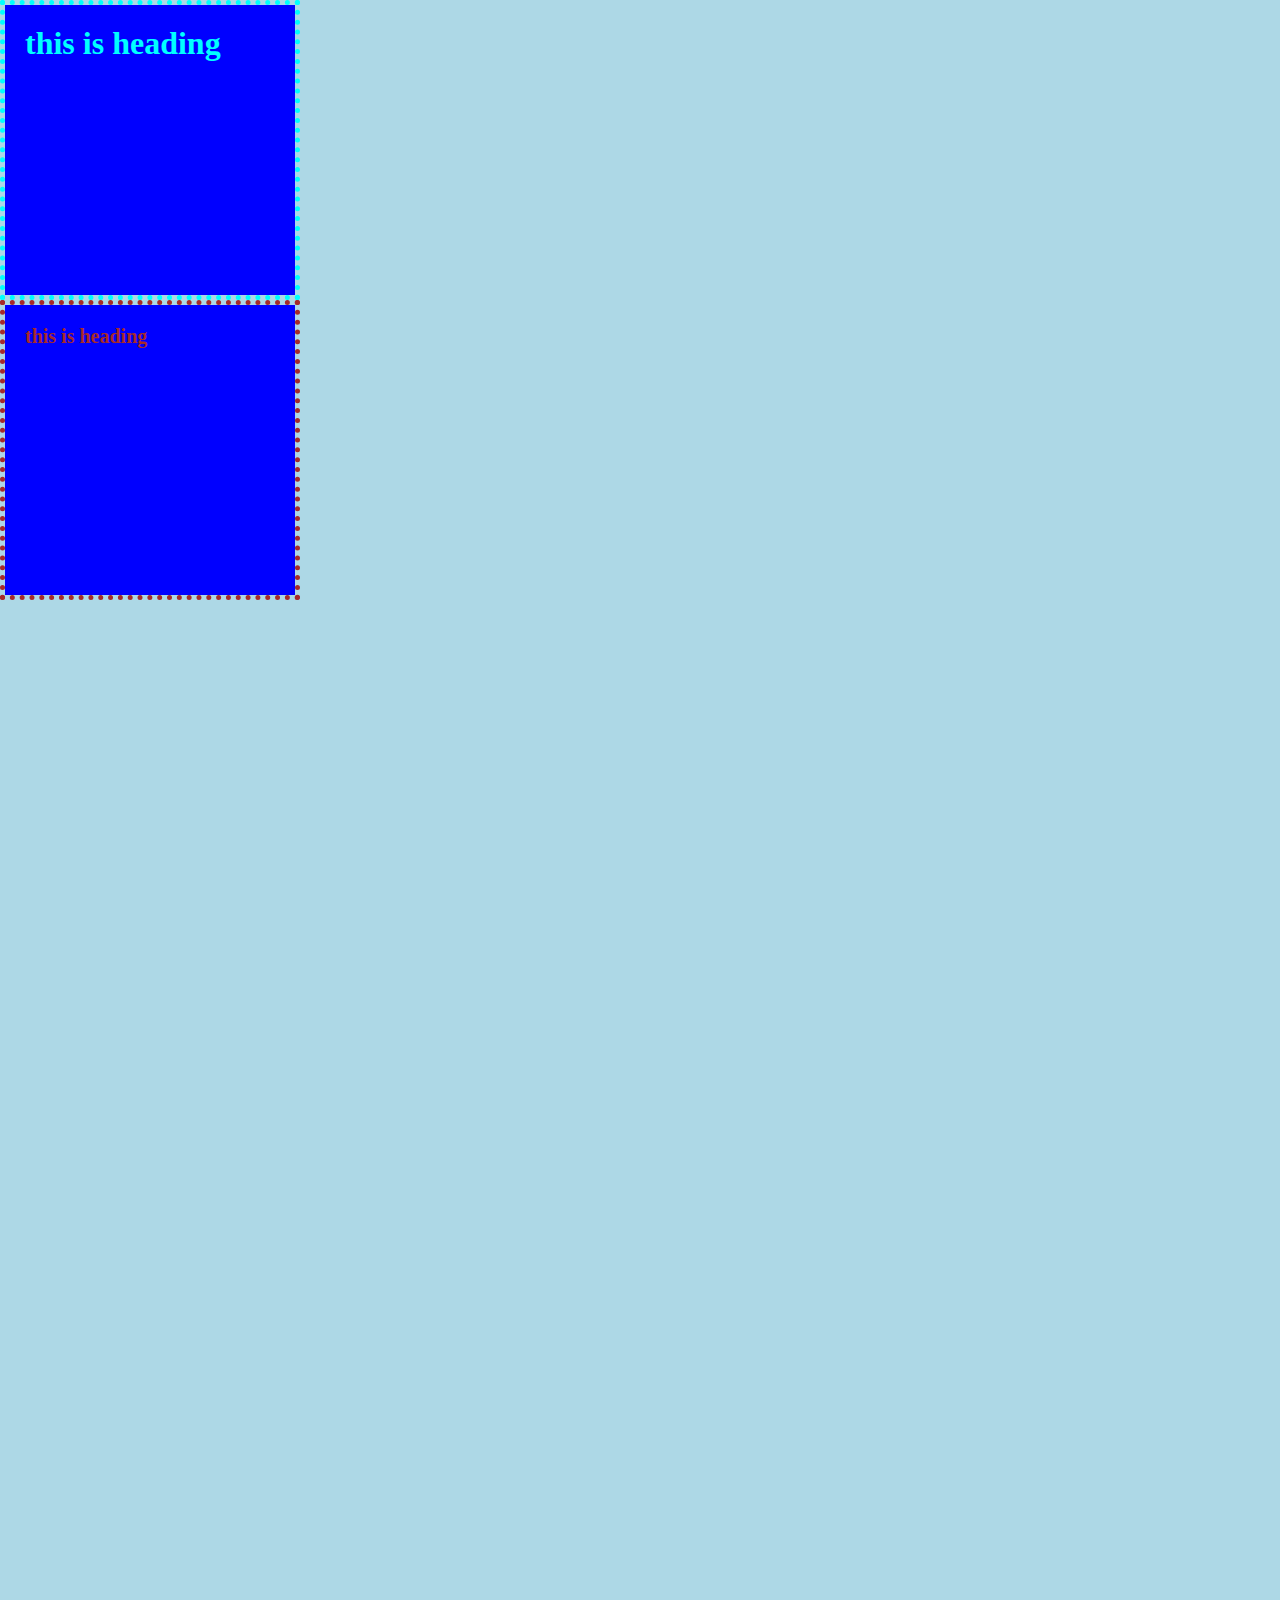
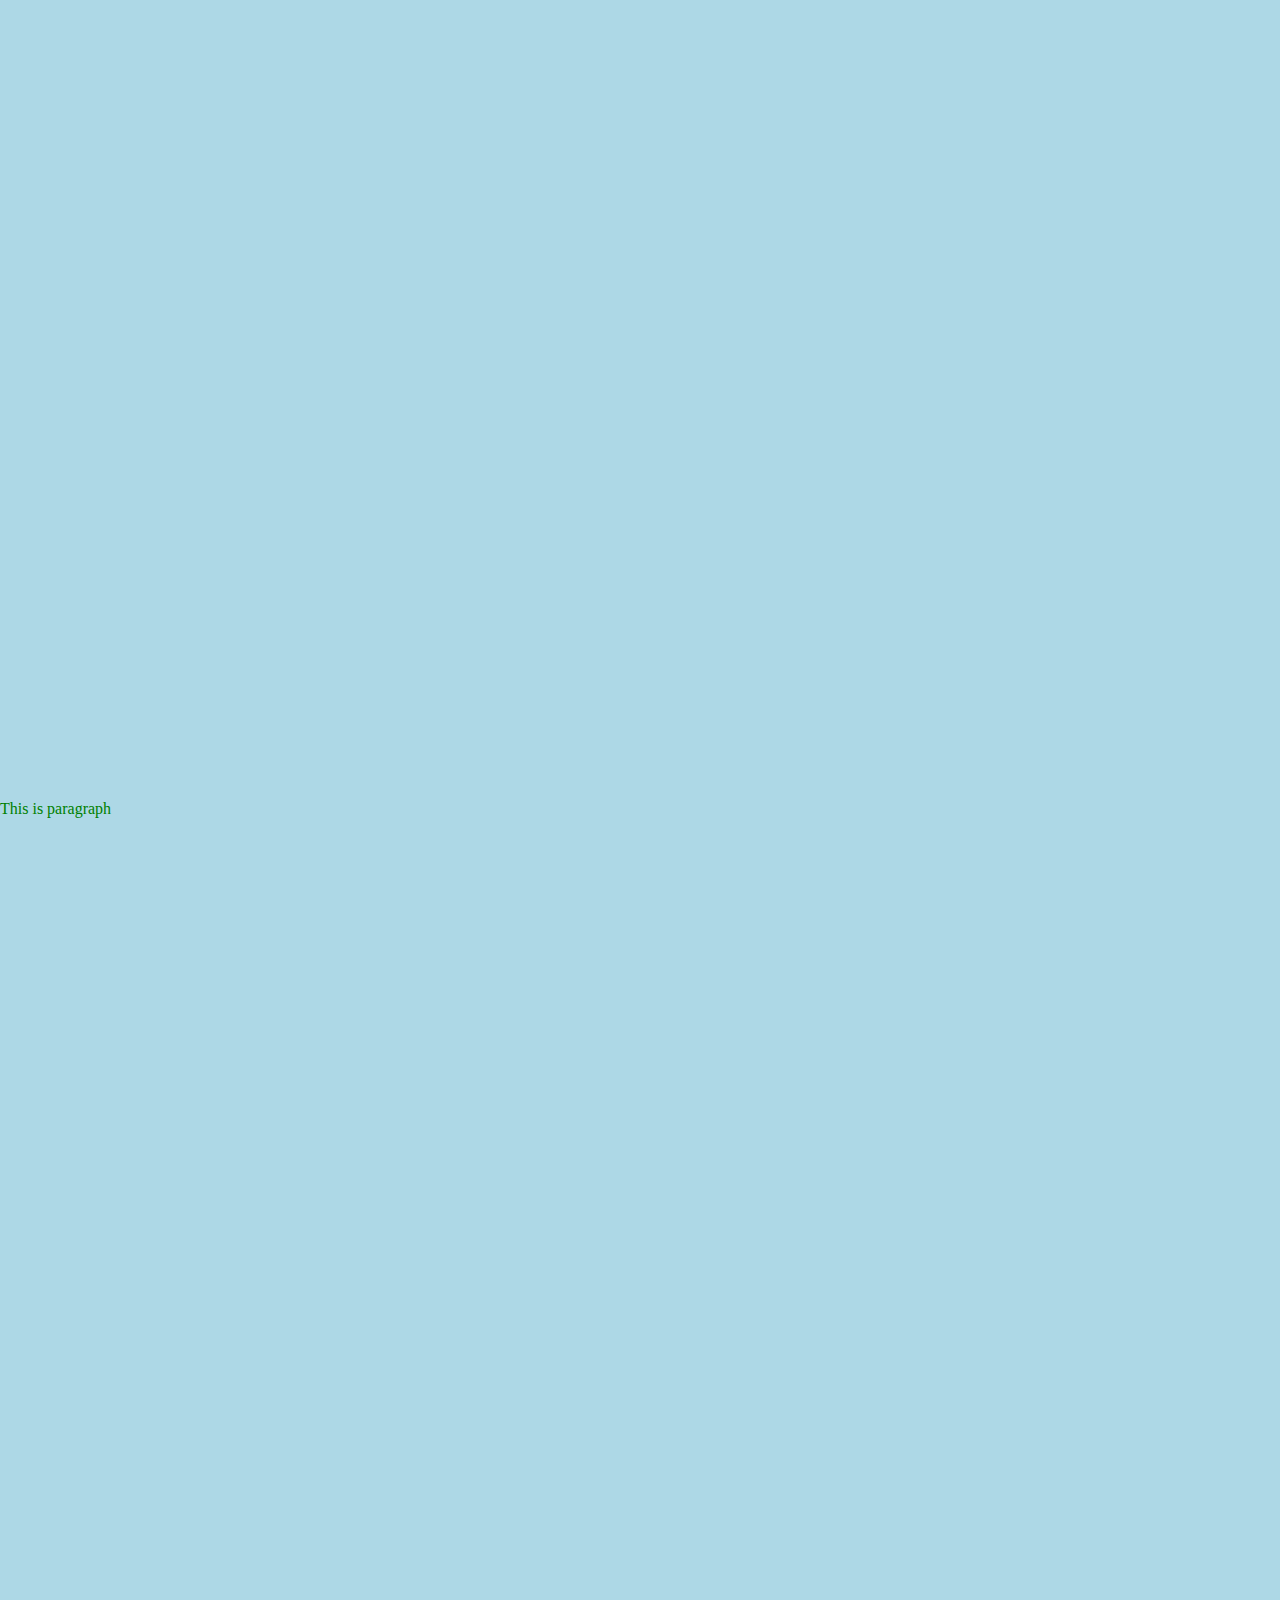
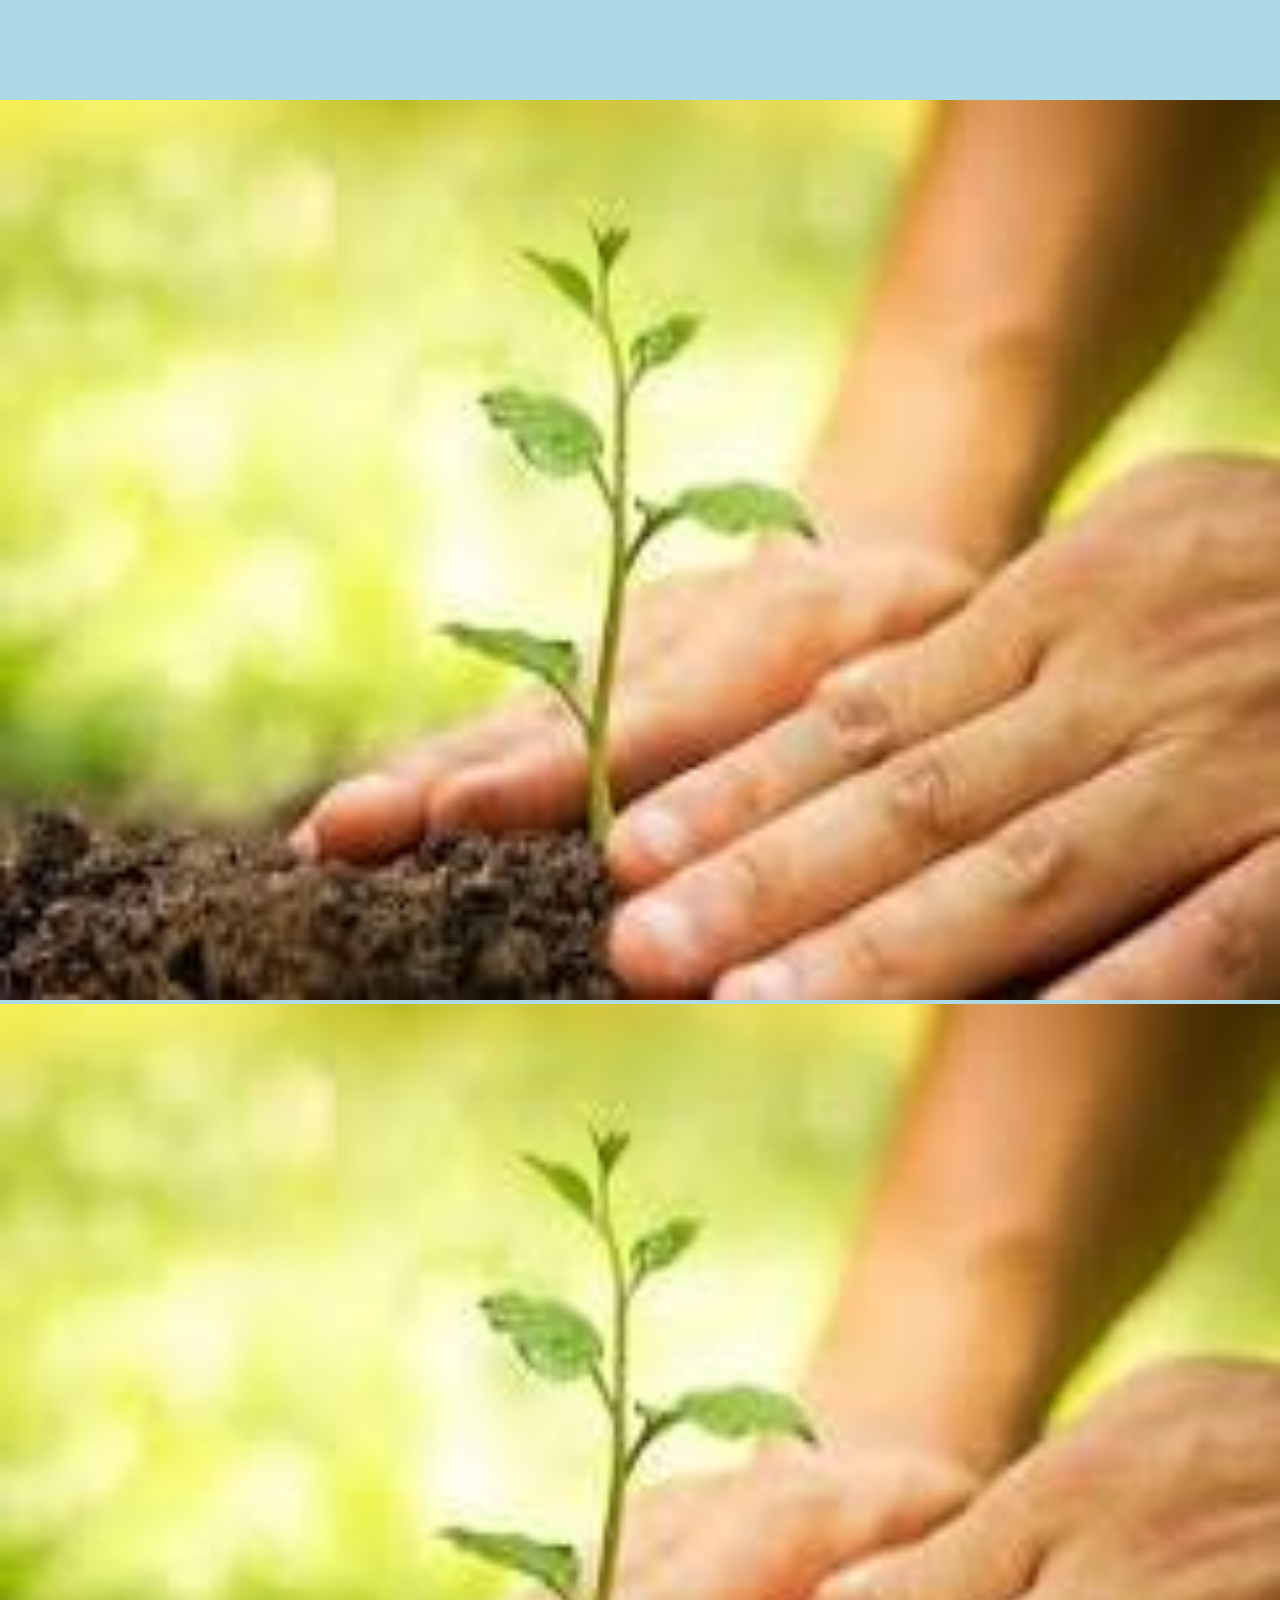
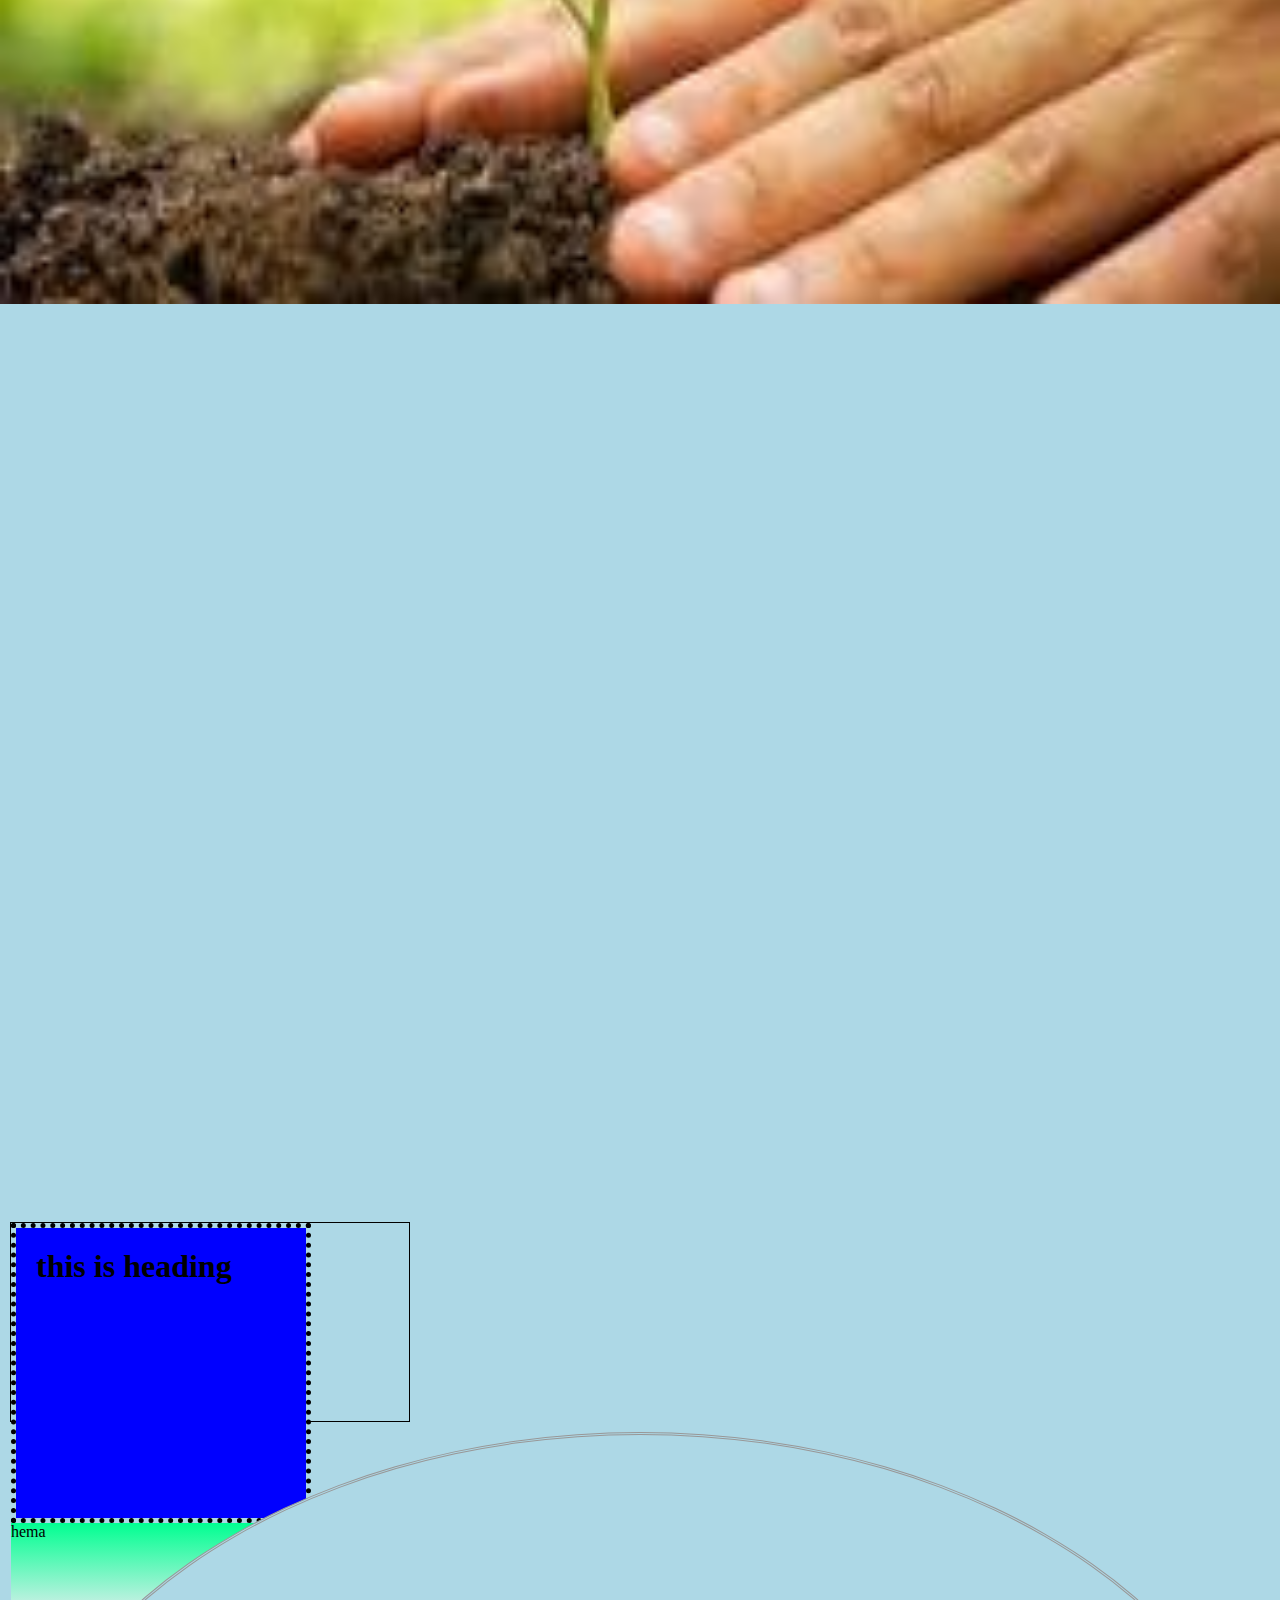
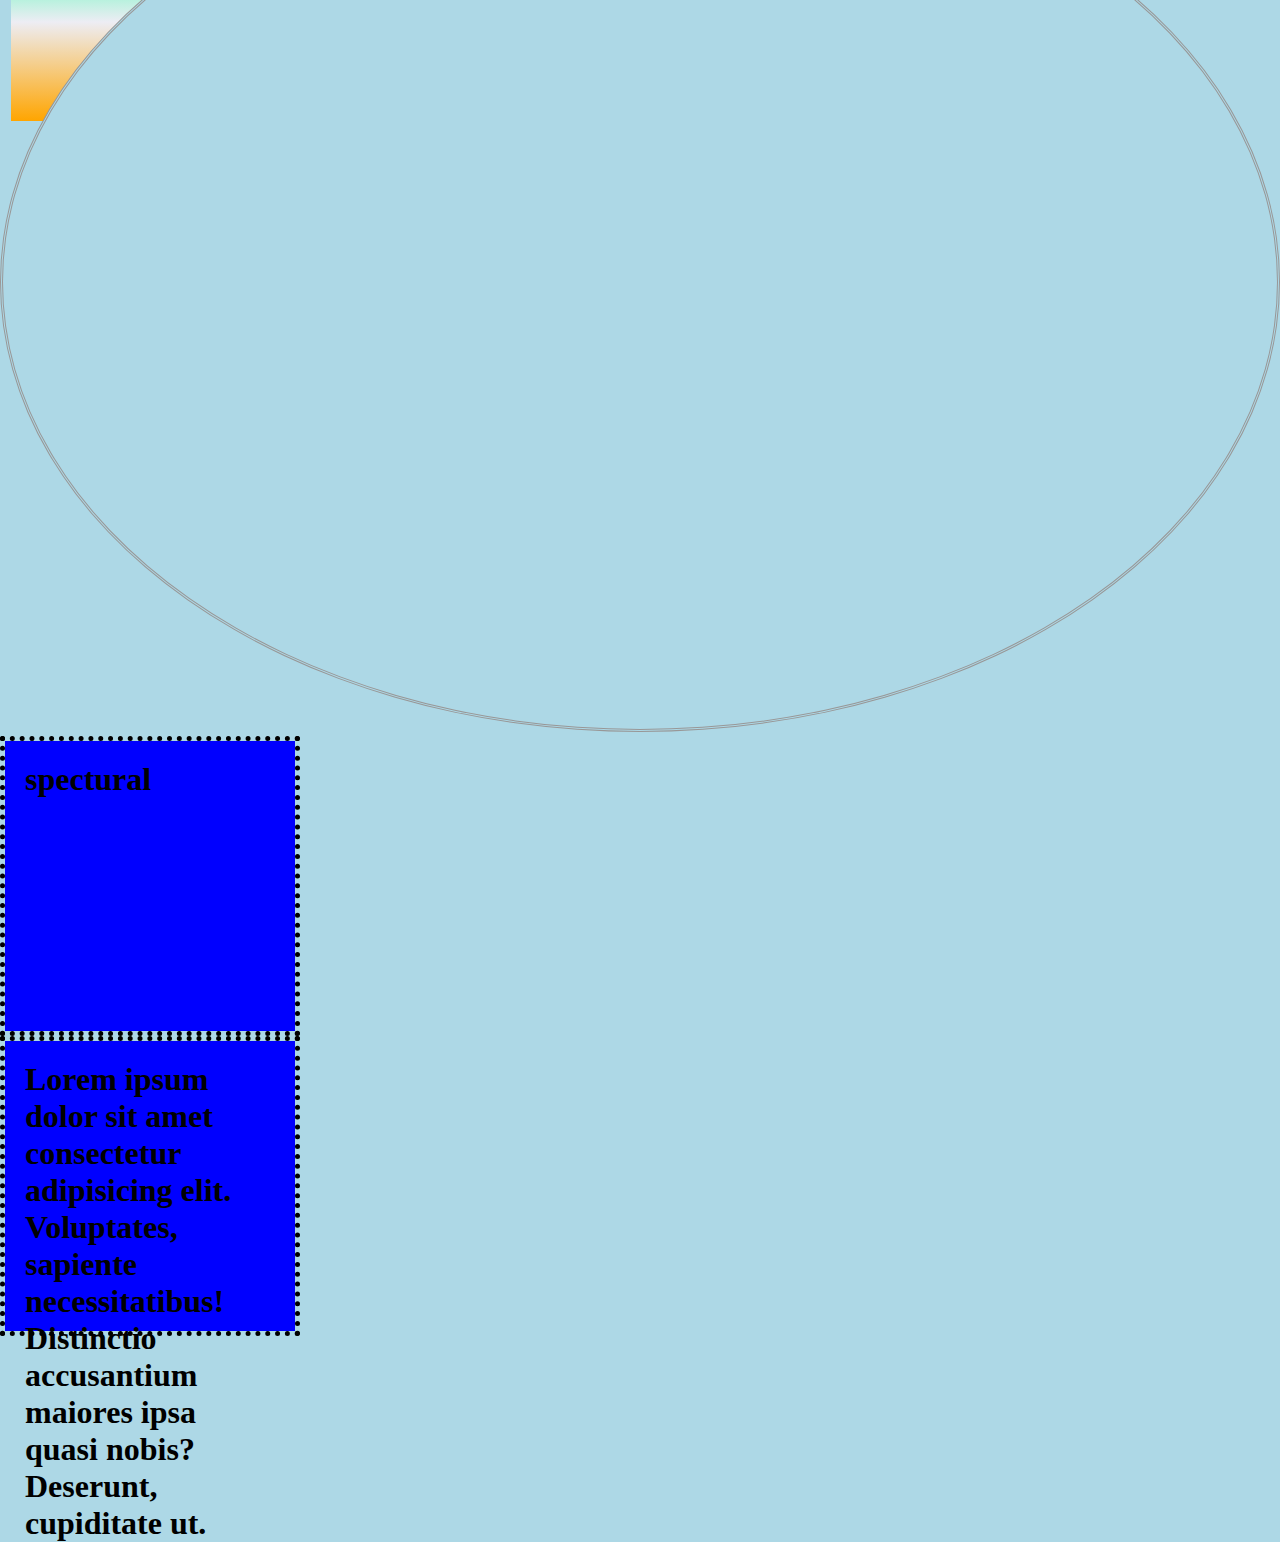
==== day/index.html @ 4d2157b8 "html practice" ====
<!DOCTYPE html>
<html lang="en">
  <head>
    <meta charset="UTF-8" />
    <meta name="viewport" content="width=device-width, initial-scale=1.0" />
    <title>web page</title>
    <!-- external -->
    <link
      rel="stylesheet"
      href="https://cdn.jsdelivr.net/npm/bootstrap-icons@1.11.3/font/bootstrap-icons.min.css"
    />
    <link rel="stylesheet" href="style.css" />
    <style>
      /* h1 {
        background-color: blue;
      } */
    </style>
  </head>

  <body>
    <!-- inline -->
    <h1 style="color: aqua">this is heading</h1>

    <!-- br,p,h1-h6,table,list,a,img,hr ,div,span-->
    <!-- heading -->
   <h1 class="heading">this is heading</h1>
    <h2></h2>
    <h6></h6>
    <p id="para">This is paragraph</p>
    <img
      src="[data-uri]"
      alt="plant"
      loading="lazy"
    />
    <img
      src="[data-uri]"
      alt="plant"
      loading="lazy"
      title="plant"
      height="100px"
      width="100px"
    />
    <img
      src="data:image/jpegj/4AAQSkZJRgABAQAAAQABAAD/2wCEAAkGBwgHBgkIBwgKCgkLDRYPDQwMDRsUFRAWIB0iIiAdHx8kKDQsJCYxJx8fLT0tMTU3Ojo6Iys/RD84QzQ5OjcBCgoKDQwNGg8PGjclHyU3Nzc3Nzc3Nzc3Nzc3Nzc3Nzc3Nzc3Nzc3Nzc3Nzc3Nzc3Nzc3Nzc3Nzc3Nzc3Nzc3N//AABEIAJQA9AMBIgACEQEDEQH/xAAcAAACAwEBAQEAAAAAAAAAAAAEBQIDBgABBwj/xAA8EAACAQMDAgMFBgQGAQUAAAABAgMABBEFEiExQRNRYQYicYGRFCMyQqGxUmLB0RUkM0Ph8AcWcrLC8f/EABoBAAMBAQEBAAAAAAAAAAAAAAECAwQABQb/xAAlEQACAgICAgICAwEAAAAAAAAAAQIRAyESMRMiBEEUUTJhcQX/2gAMAwEAAhEDEQA/APqJevRIKpc8UNvJYgE18T4uPZpchj4or0PnpQO5wtE2rnHNUjjti8i1s48qpkOBRTYK0NIu4gVWWFI7kCSEtwBQ0iZptHb817NZKyZHFL+O2G2I2i8xUPs2TnFMzFkdKlHBU/CdyAUtvSrhBtHSjfD2jNVO+ePKneJJHcgGWL0qoJiipST0qsITyaRwQOTKStcAatZa9VKKgc5s9iyOlEK/HNQCYr2n4HKTOL81JJOaofirY190Gh4w8wtJBXl3OFgahZG2jNLb+7YoYwTXSx0imJuUqFdxme7ZvKr/AA8A17bRZOT1NEsvBrXhhUT0+kK5160tuV4NOZ05NLLtMA07OM/ecZpDdHk06vn5IpFcnOarAz5GAS9TUFXNWEZNWRJzVm6MrPBFx0rqc2unGSEN517WfzIW0fZJLklcVZaEPnPWgowXGSKnHI0LdOK8xSbeyI5SIFagYypJFUQ3h28ipfagTg1dSiAsjLFsUSE6ZoZZQKtEpZaqqo4KAFSc/d4oRZGrnlJrnnS0OiKrkVYqYGa8TgVMHPFBdCsiRkY86GeLaaOVMnkVGWPmkkmzkLzFk57V3hEYIODXXtmZMNHI8Uq/[base64]/AJ75qmeHaASwA75NI+SXRx7tDDNC32m297AY7hNwxwR1B9KvjmQr7hDAcEqc1fFhietBxUgaYk0+B7O6Nq/K+EojYcBgvH9ajfatawmRI2MsqHaypzhuwJ7Ux1gLC9ncHjZOFJ9GGKTWXs39sUyTO0MDSFo0VRvZcAZJPnjPzpFgnyaoEr+jtC1GbVHYi3WNF6tz9Kc+Ec9KNtbGG0hSGBAkajAAFWeEM1ZfFkls5C/wPMVW9vkHimvhKKqmQBc0uTBSGXZnp0y22qjDij2AaQnFcUHlQx46R6mP1jQCsZ9KpuZI4gdx7UdKmOlJb+Jjnd5VST4opF2xdf30Z3AGsnqUu5yc051CPbk5/SszeMS5HrQg72DK6QvlO5jUFTnpV6oSxp97O6BLfzLLIhESnIyOtGeRIxykR0HRnkIlkQjPIrYQw+Em0DmmcOnpBGFAxVcsOOlYpNydszydgO0V1WMhBxXlTsQ1qZYjNGJEAAaGiIyKLWTiqYYxe2FlioKtUCqRJxXqygmtkMkE6OovwKi/FcG4quV+K1ZJxUbAeg1IGh1kFTDVkhkvZxdkVHZubNR3cVKN6pGacqOLccUj9ptLe7ijntlaSaL3dnilQVPX0z8qfA5FDTg44rXOMeAr2YVhNaSshJideJF3jr8hU7PW7myk9yVZgGwyE5p5eaYLi6NxHtE+zY24cOO3wI55/6F3/p+4eYhU2JuyTkDz79awOLW4kWpJ6D9Zu4tR0i1dPwvdRK6nqDu5FaFOOgFY9I/BsY7NgUuItRjEoznd02sM9iAP1rYgc1oxOTlZddEs16Kgzxp+N1B8iaqe/tI2CvcRgn+atdL7YLLzzQGozBI8DqaM8ZHTdGysPMGlVyfFckYI7Vnzq9IthjbsGTrVvaogVzGpRVG1uyExGKT3vvHimNxIBSi4lUGp5WWxoQavhEJrI3A3Sn41otfu1b3U86r9mNBk1acSyAiEN1/[base64]/3jZo54KO12FEg5I61XKW7dKsVcVasea6Dnk0c0BAP1qxHozwxVMsa1aWF442KcORXq8Gqw2Ktj97mpY5qUqCy9ORXMuRUkHFekV7kcfoIDeGAelTHHFSYVWQ2eKztcQme9qLdUv9Mu1JBa4SORQeGHJGfhz9aDvtb1WHX7jSdH/wA/IuJGMgG2DcSdpI8hjH/FXe3Mkqw6fHbAG5a6+7B7sAcfrimuh2EOj2CRPIrTuTJcSnlpZDySe/Xp6YqUKlJro6rFFzoWqMhuLidZZ3OXSInj0GaBS1uRMIRDIXP8hwB61tGvYVHeh5dQV0YIh8smuyYIN2mcsDZmUS8hBeONwV/hOTxTDTdQj1CFnQkPG2yRCMFW9R2omLKHhfWvcxCRnKBXYYZh3poYuPbNMMXjemRZiOlUu5+dFbozyefWqZ5IlwMdadxRoTYsu5MdKRahMViYg9K0F7DHJGSrYrNT2d3cy/Zouc9XzwBWacfY0KSoycge+1BIBn7xttfU9MWPTbGO3t48YGMmlGmaNZaR76ff3LfjlYdPQDtV9xdt2P60JYYSknL6I+Nzdhk9wcnPJNCNJLJwAMVQsrsc5H1qwzhOcjpVbQ/GuiMkQUASNyai0KqOvFBXN2JJNzdBVT3sOB7/AMs0OSO4hDRxk8qPrXUukulLZFdXcg0fRUugE/EKmLvcML1rKW88sxxu+hp3ZrsUc/HNeZD5DmeQmN1ZmHNWoDQqToO4q5LpM4p17PYbCVUip7sCo7sjPFB3N0I8DNak44lYQ9XB6Gq5ec0DHdBmyGFWG5XHWkyfJU4AIOeaugfGKEeVT0NepKBjNedj9Z2NYXe6raaegN1ME+RP7V0Gs6dcIGivrdgeg8QA1TM8dxC8cqho2GCprP3fs/ZzODaO8DDjA95TXpr/AKPHQjT+jWxXME5IhmjkI6hHBxVnFYK50XUbEGVUMkYGfEgfDD5cfpVGg3lwmqW8y3lzNFOCux5mZAO5IJ4PFaI51KrXYqk7obe0z+N7VaNbL/thpW+fT/4mmrYLncSazplE3trNKQT9mtVQfEjP/wBqd4M/DZUU0Ktv+zbjjSLQd/A5Ar1wEHFRDLGuB270Dc3JBIzVHrsslfRZJMcn3sCgWmJkx4h+tB3eo4VlzzS+E3d3JstFMjjk9gPiazym26RqjhpWzRTXkcMJYt0FZy59oPfY5wB05pymgb4xJqVznP8AtxmpQ6Zpts33NrHkc5YZp3Gb7EjLGutiO2i1bVgrjNrbH/cfqfgKeIiWsSxQHgDknqfjVskw2Yz2xS6S4AO5jle9I6iBNyZZdSrgbm2/1oMFJGIUbvWll1LJe6pDZQk7myzMOyj/ALitEtulvEFjXnpmlpvYz9QBh4fP/RQNzLJngcHvTWWLcp3cUG0JxtiTJ8yaKRyaAFtnl/G2341L7Jag/eStnyU0X/hzMMyyEfyivVtreM56Y65NNo5tAW21TgQuR55rqve4s0YqXH0rqItlmk3ICjnmnP27Yud1Y2C6VfSr5b/CdTWDwJdHh8mjTrqBkP48Cjbe65HvdawkOpgtgtjnvT/[base64]/Mv8AEP5h+oHpR0lzaWq4aVXPxpVd+0EKI6jBQgqQT1BrTKMEiywtrSJ+zBinu9TvS4aN5AEbzXn+mKZXl9BH+Y/I1iItWj0m0WNCQJfeAz2pNea9I2cPx6mpYm3CkPixKk5M30+rRBTh6TXWrryd1JtL0bX9V2SpbNb2zc+Lce5kei9T9MetazT/AGc06xcPdsbqdefvPwA+g/vTvG32XUoQ6EVtaahqrFraLEOf9aU4X5efyrQ2lk2mWxWOQySkZfHG40xmmVFBX8HbHak95qKRHfuxiu4wihJZcknX0Um/vHm90OVHKttNEreYUM+FfBBXPek0t1rt7uXTrdyr8CUjYoHxP9KLttIS0QHUp3nkPJVeFJ9O5oNWdolLftMfCgVnk/hUZNWw6Rd3GDcsIFPO0HL/ANhRNtdLEDDDAIVUDKqMZHY1OW6wPxYxzkUnFIDk/onbWltp6t4EYDN+J2OWPxND3V+iSgDk0tvdRYSYVjSua+Unc7cjzot30covtmha8DDqMDrmqPtbSMVtk3+ZHagLbTtS1AozZtrU9TIPeYei9cU2a3t7RFXLTFem4+79BQ4vthdIEmW4ZCZH2jyFJ7tpidkTZ9c0zuCbgkYVV+lDmAR/mwPjQQUJWs5Ccs/NdTf7PF3Oa6m5I7Rl55mgLFt7BV3e4MmuttVtJ5jE1wI352q/[base64]/Spv48WxuKNBqftE1upWEA59elS0SNpGGo64rCNubeFvz/wAxHl6VmkvJIyZEsppmR1JHgkjd2H79aY+0er3d9b2u5UiKklm3jCAjpxTeOlotihC/Y3D+1dvEAsbAAdAO1KtQ9sFw33nGK+X3FxqAk2xp4vkUOQf615Np+rTW7PdMLVSSERhlnOM/AUVDI+2anPDH+KN+vtYI9PWSE++4JLGs9ce1F3LJl52Azke91FZ5Le+bY5DQWceEAztZj1xg8ngdR+9MViW5tpZrq0EVtE6hZDkbz5DPPY5+VN4UumT/ACt9BcvtC7AEvk586VX+u5D7n+le2k6zuBJbAINxBWXgnjAxn9/OrEjsFZkmkR5JUP8AppjAB5GT2x/+0VhV7Fl8ltUjTJot57QWenx6e6Kyf6jyHhUIHPryOnrW20H2K0/SkWdcXF2Ok0/JHwHQVlfZD2gisTcWUsg3BhjjG1ccD1rSJ7RxxEqzZQ9COSPlUcfHHcZBhiyShaG09zJG7K7kH40o1G7ZvdjccDjyqUlnf6qyyjEETcgycEj0HWjIdPg05fE2faJF5Zn6j4ChO5f4Wjxiv7A4re/v0QQp4ceOZH4HyHemVpoNha4kn/zMo7ydAfQVJdQyygPkGqri/RScnJoR4onPlILuZRt9zAGMVmr7VDAXEsSnByGPWrbzUtyHa2Kz97OLllVMlz0A5JpJTt6HhjrbLl1lNzSl/fy3qeuaGl1YsMJks3AUDJPyoqx9jrq+bxbhls4jzjq5H7D9a0VroWnaWu63RvFH+45yR/au4vthc4oz1pod9eMJL1jaxEZ29ZCP2FPbPTNP07DQoGk6+I/vH/ivJcozSXE4AXnI/MPSkEmstNct4QPh0dJA2zRXN5tBIbilE9+8kmAPdHnQc96rLjODS+W+SNTlhxS7YFEbSyjb15qlWZ+mfnWen16KNsK2SeiqMnNMNN0zWdYKTXW6ws/5v9ST4Dt8TRUGOqG33A/[base64]/AC0UTP1x19MeYrOS63LcanEqDw4S4DbR+L4/[base64]/aD1HlinasS6Gep6pOTFJNLHI6yFlH5G4xkY9P2pWdU1ac5+2TNCTuwxGM/WrL6OGIqGeZmBY/hC8eXNV6OEnLGZ/uxgBAOwplSQrbbLftEUE5fxo2uSoLq44Bx0z5/8V7ELw3DFTBtn/EfEAC8dfMDg0wvTE8wtysZTB2sQP38xxSaC4t4mIjVXkOdxYlRnsOh/wCa5bD0aD2Q0K71q8WBH+yqmfFcDO4g4Levevsui+y+l2KKyM0sy/7kp3H6dq+Y/wDj7V7a0mm2yAs6DGTg4+HlW7j133wyMMHjGazynFS9kbsWObx+jHd43gSBWYY7Us1K6CxlkfkUBq2rxMuWbDj6Uotv8R1QE2NvNOpOAw4X6mp5JXpFYY6VyCPtxiQgPk9uc0Hcao2/aNzyH8qDJPypta+x98fvdWkVI/zQwn9z/atBaWFlZxD7LbonHUD+tTWGXbGeaC6Mzp+hXuoYkvJBawH8g5kb+361pLPSdN0+L/LR4bHLscsfnQt9ctGSwcLt7fxCg21KOReGNBOKFanIcteJGNuRSnUNQwDsbt3pde36IOtIb7WIxnLfrQcnLoVY0uy2/luryQqZcR9wKFLQWiY358qRX3tHGhKq3zzSy3uNS1u58DTIJZ3PUjoPiarHDJ7DKcY6Q5v9XjiBO7p0pfp1vq3tHOYtOhbwvzzvkIo+P9q13s9/45to2W49o7kXMnUW8eQinyJ71ti1tZW4jtY0jjUYCoMAVT0gTuUmZrQfZKy0RPtEuLq8Az4sgGB/7RRtzrKEkBjtHXPnQ+qagyxtsPNZd75mZ965Y8E9hU22yjSQ6m1JDITurqyxuyDXUKE5GXjjX/FNw4aMHBHfaMCnq6Lanxhul+5jZxyPewM4PHI4rq6t2RmGInuj49rPKQEMRVFCcAgjvRejt413bxsAAehHUe6en0ryupX0H7KtZtYEhhvIolicsAVThfpS+W6mjuvEDnOF4PTtXldTw3FWLLT0P7CBGigm5DTEbumBnjj60vvriWG6eBHPhh9oBryuqa/[base64]/ON3vCsXd6jczzbXfAP8ADXV1bsEV+jJnk0MfZDSbbVtdhtbzeYjy204LV99tdKsdKsxBp9tHDGo42jmurq7MxcK0LNTmkiwUbrSue4kMXJrq6sjNiEd3K5YjNJdRkYKMYGT2ryupoiZOhPNM6vgGurq6r0jLZ//Z"
      alt="img"
      loading="lazy"
    /> 
    <!-- unordered list -->
    <!-- <ul type="disc">
      <li>unordered 1</li>
    </ul> -->
    <!-- ordered -->
    <!-- <ol type="number" start="4">
      <li>number 1</li>
    </ol>
    <a href="https://www.google.com/" target="_blank">Google</a>
    <h2 class="heading">this is Html</h2>
    <h3 class="heading">this is heading</h3>
    <p id="para">Thnis is Para</p>
    <div class="container">container</div>
    <div class="container1">container1</div>
    <span class="item">Item</span>
    <span class="item1">item1</span> -->

    <!-- <div class="container">
      <div class="item1">item1</div>
      <div class="item1">item2</div>
      <div class="item1">item3</div>
      <div class="item1">item4</div>
      <div class="item1">item5</div>
    </div> -->

    <!-- <table border="1" width="100%" cellspacing="10" cellpadding="6">
      <th>ram</th>
      <th>shiva</th>
      <th>hema</th>
      <tr>
        <td>age:21</td>
        <td rowspan="2">age:22</td>
        <td>age:26</td>
      </tr>
      <tr>
        <td>age:21</td>
        <td>age:22</td>
        <td>age:26</td>
      </tr>
    </table> -->
    <!-- <form style="width: 100px">
      <label for="name">name</label>
      <input
        type="text"
        id="name"
        placeholder="enter your name"
        autofocus
        required
      />
      <label for="name">name</label>
      <input type="radio" id="name" name="gender" />f
      <input type="radio" name="gender" id="name" />m
      <input type="radio" id="name" name="gender" />o
      <label for="myselect">selected option</label>
      <select id="myselect" name="myselect">
        <option value="option1">option1</option>
        <option value="option2" selected>option2</option>
        <option>option3</option>
      </select>
      <button type="submit">submit</button>
    </form> -->

    <!-- <button id="top">
      <a href="#firstSection" target="_self"> section1</a>
    </button>
    <p>
      Lorem ipsum dolor sit amet consectetur adipisicing elit. Accusamus quasi
      doloribus qui harum a quidem eius eaque quibusdam distinctio. Voluptatum
      placeat assumenda aspernatur sapiente est velit corporis atque ipsam dicta
      delectus esse fugiat ipsam reiciendis hic modi beatae ratione rerum ab
      deserunt, molestias aspernatur soluta.
    </p>
    <h1><a href="#secondSection" target="_blank">section2</a></h1>
    <p>
      Lorem ipsum dolor sit amet consectetur adipisicing elit. Doloribus
      molestiae eaque praesentium ducimus autem distinctio cumque nemo dolorum
      impedit magni rem. Atque, fugiat ipsa itaque ducimus voluptatum corporis
      odit architecto assumenda molestiae non, dolore modi? Accusamus eos cumque
      aut enim in at ex unde, cupiditate voluptate numquam quam aliquam.
      Consequatur error dignissimos quia porro, praesentium fugiat animi
      similique tenetur non quos assumenda tempora laudantium dolore eos dolorem
      ipsum, aspernatur quaerat nulla! Dolorum recusandae dignissimos dolores,
      quisquam consectetur natus adipisci ipsam perspiciatis nostrum non
      distinctio et, illum dolor. Aspernatur vel libero veniam tenetur eum quae
      facere vero et, delectus voluptate dolorum iusto quod corporis sunt sit
      tempora saepe ullam itaque rerum nulla labore omnis culpa minus? Iste
      impedit in, voluptatum delectus enim fugiat laudantium, ut veniam
      reprehenderit soluta cupiditate repudiandae accusamus inventore
      voluptatem?
    </p>
    <h1 id="firstSection">First Section</h1>
    <p>
      Lorem ipsum, dolor sit amet consectetur adipisicing elit. Labore ducimus
      nisi laboriosam dolor porro, eaque expedita quas voluptate, voluptas
      impedit a placeat quam molestiae voluptatum repellat ab pariatur libero
      aliquid, voluptatem asperiores illum deserunt iusto facere. Ex quod
      consectetur, maiores veritatis exercitationem eos fugit quaerat, eum
      molestiae enim modi quisquam aut, pariatur ut quibusdam repudiandae
      nesciunt? Alias molestias vero nihil placeat architecto assumenda
      voluptate autem ducimus quis totam inventore iure quidem quaerat enim
      explicabo cumque consequatur ipsum neque eum maiores, rerum iusto ad.
      Facilis repudiandae quaerat ea ipsam fugit tenetur accusantium eligendi
      voluptates earum nemo, ullam explicabo delectus ducimus error.
    </p>
    <h1><a href="#top">top</a></h1> -->

    <!-- <h1><a href="#first">section1</a></h1>
    <h1><a href="#second">section2</a></h1>
    <h2 id="first">
      Lorem ipsum dolor sit amet consectetur adipisicing elit. Maxime odit
      laborum excepturi aliquam laboriosam quasi deserunt? Ut vel veniam nobis
      nisi? Unde veniam repellat, consequatur consectetur porro cum corrupti
      velit facilis vel et earum aliquam in beatae aspernatur autem aperiam iure
      totam explicabo 
      nisi facere reiciendis aliquid suscipit a expedita! Facere
      cumque consectetur sint distinctio impedit expedita ipsam quo magnam
      exercitationem, minima mollitia quisquam quibusdam praesentium rem facilis
      ipsum? Obcaecati eum ipsa voluptatibus, voluptatum cumque modi. Tempora
      fugiat rerum impedit consequatur quae commodi facere cumque numquam
      repudiandae esse? Animi maxime eius sequi numquam delectus voluptas nulla
      odio consequuntur. Cupiditate, perferendis.
    </h2>
    <p>
      first section Lorem ipsum dolor sit amet consectetur adipisicing elit. At
      ipsa magnam veniam? Recusandae ullam ratione dolore, autem iusto dicta sed
      qui praesentium libero earum, voluptatibus velit ipsum eaque aut tenetur
      laboriosam, illo facere architecto voluptatem temporibus at explicabo?
      Eligendi expedita ex et accusamus tempore, nisi tempora amet cupiditate
      veniam nihil magni laudantium aspernatur corrupti quod dicta animi?
      Repudiandae, eos? Labore aspernatur voluptatem inventore iure nobis velit,
      odit neque magni suscipit cumque eaque voluptatum dolorum earum expedita
      iusto odio veritatis adipisci harum fuga iste similique debitis sequi
      libero qui. Impedit distinctio incidunt consectetur id expedita dolorum
      assumenda delectus numquam dolores hic.
    </p>
    <h2 id="second">
      <button>learn more</button>
      Lorem ipsum dolor, sit amet consectetur adipisicing elit. Veritatis
      molestias ratione pariatur atque rerum magnam suscipit consequuntur porro
      velit adipisci, beatae voluptate laudantium iste esse expedita natus
      recusandae, repellendus rem tempore obcaecati facere quidem. Labore omnis
      eligendi eveniet totam cupiditate quas quasi, laboriosam illum, asperiores
      corrupti suscipit, neque magnam perferendis. Quasi doloribus libero, eos
      deserunt temporibus enim earum vitae voluptas quod aut, asperiores quas
      consectetur perspiciatis, placeat eaque odio? Aliquid quos facilis sint
      omnis quo tenetur doloremque iusto architecto, cum in recusandae
      dignissimos possimus itaque fuga repudiandae beatae velit corporis
      nesciunt esse culpa earum soluta. Qui molestias culpa adipisci! Maxime!
    </h2>
    <p>
      Lorem ipsum, dolor sit amet consectetur adipisicing elit. Doloremque
      consequatur ab praesentium atque qui fuga quia deleniti fugiat minima
      animi vitae ipsa dignissimos incidunt explicabo, minus labore voluptas.
      Possimus asperiores molestiae numquam qui est in reprehenderit pariatur
      corporis cupiditate dolores vel, sequi laboriosam natus consectetur
      blanditiis amet, ipsum omnis minus quo nobis incidunt, quae veniam. Nulla,
      fuga iure? Esse fugiat dolorum sed, recusandae dignissimos doloremque
      asperiores consequatur veritatis accusantium cumque aperiam et eligendi.
      Sunt officia, vero rem asperiores facilis at unde maiores voluptatum vel.
      Accusantium facilis perspiciatis error enim optio odit ea, fugit totam,
      cumque numquam rerum sequi velit libero!
    </p> -->

    <!-- <button id="top"><a href="#bottom">section-top</a></button>
    <h1>
      heading-top Lorem ipsum dolor sit amet consectetur adipisicing elit.
      Accusantium, autem dolor cum culpa tenetur, quis non pariatur soluta qui
      libero praesentium facere corrupti ad cupiditate aliquid ipsa beatae
      commodi dolorem.
    </h1>
    <p>
      Lorem ipsum dolor sit amet consectetur, adipisicing elit. Ipsum ex
      adipisci, quo excepturi odit tenetur necessitatibus deleniti. Iste animi
      dolorem, harum et sequi, molestiae asperiores incidunt tempora est ex nisi
      vero, eos omnis porro explicabo. Cum nulla suscipit itaque facilis iusto
      excepturi temporibus ipsam recusandae ducimus voluptas aliquid explicabo
      libero odit repellat rem doloremque quasi, eius officiis? Aliquam
      accusamus, debitis sint mollitia at, repellendus architecto magni amet sed
      fuga nostrum explicabo neque sit dolorum dolor et reiciendis illo
      voluptas. Incidunt maiores blanditiis, ut pariatur quaerat, inventore ex,
      reprehenderit consequuntur harum eveniet dolor? Est quis eligendi quaerat,
      et suscipit numquam pariatur.
    </p>
    <span id="bottom">section2-bottom</span>
    <hr />
    <h2>
      Lorem ipsum dolor sit amet consectetur adipisicing elit. A, assumenda quod
      accusamus sit molestiae ex quos ratione earum voluptatum minima ipsam
      officiis impedit eius vel necessitatibus fugit adipisci obcaecati
      consectetur nulla culpa. Nam consequuntur vel et. Amet, tenetur ipsum.
      Voluptatem modi, voluptatibus neque, consectetur iste ex enim quae nisi
      odit a, et corrupti atque inventore doloremque sequi temporibus impedit
      laudantium sint magnam eligendi. Ad, animi. Ullam nulla neque ipsam ea
      incidunt at totam iure mollitia nostrum officia libero voluptatum
      quibusdam tempore eligendi repellat laborum laboriosam provident debitis
      illum doloremque delectus, impedit reiciendis deserunt laudantium. Quam
      dicta aliquam dolorem dolorum minus.
    </h2>
    <p>
      Lorem, ipsum dolor sit amet consectetur adipisicing elit. Placeat, ex in
      rerum facere eaque error tempora accusantium debitis nemo? Est repellendus
      impedit molestiae suscipit minima facilis exercitationem quas libero
      beatae. Quibusdam, dicta nesciunt necessitatibus pariatur error odio
      distinctio consequatur dolore exercitationem ut veniam sequi deserunt
      commodi quas enim similique sapiente facilis possimus tenetur dolores?
      Doloribus numquam, quaerat laboriosam accusantium soluta quasi optio totam
      incidunt id dolorum praesentium illum quisquam officia! Reiciendis
      accusantium, quae alias quidem itaque eveniet laudantium minima voluptate
      vero labore sapiente, fugiat pariatur ex repellat neque. Itaque natus
      maiores animi aliquam eos unde architecto accusamus tenetur optio tempore!
    </p>
    <button><a href="#top">section</a></button> -->
    <!-- <img src="https://picsum.photos/200/300" /> -->
    <!-- <img src="../img/img1.jpg" /> -->
    <!-- <aside>
      <h1><a href="#">menu</a></h1>
      <h1>contacts</h1>
    </aside>
    <nav>
      <ul>
        <li>home</li>
        <li>about</li>
      </ul>
    </nav>
    <header>
      <h1>heading</h1>
    </header>
    <main></main>
    <article>
      <section>img
        <div></div>
      </section>
      <section>form</section>
    </article> -->
    <!-- <footer>
      <a href="#"><i class="bi bi-facebook"></i></a>
    </footer> -->
    <!-- <h1 class="heading">heading</h1>
  <h1 class="head1">heading</h1> -->
    <!-- 
    <input type="text" class="input" autofocus />
    <h1 id="heading">This is Heading</h1> -->
    <!-- <h2>THis is heading</h2>
    <p>this is paragraph</p>
    <p>
      Lorem ipsum dolor sit amet consectetur, adipisicing elit. Earum, eaque
      animi nemo distinctio cum iusto ut facere ratione ab laborum expedita
      beatae similique, veritatis illo, molestiae quaerat dignissimos obcaecati
      recusandae amet minus ipsum ipsam repellat aperiam! Molestiae, eum totam.
      Aspernatur corporis, saepe porro eaque doloribus dignissimos sit obcaecati
      quisquam natus quia, aperiam eum fugiat maxime adipisci inventore deserunt
      ab assumenda nihil, rerum a! Doloribus hic eos unde. Quod itaque
      perspiciatis, eaque beatae quaerat quia alias quae non voluptates officiis
      aperiam explicabo ex ab distinctio magni ad magnam veritatis debitis!
      Reprehenderit modi hic, deleniti quisquam corrupti explicabo. Mollitia
      quidem facere veritatis.
    </p> -->
    <!-- <p>
      This is paragraph Lorem ipsum dolor sit,     amet consectetur adipisicing   
    </p> -->
    <!-- <a href="https://www.google.com/">google</a> -->
    <!-- <p class="elipsis1">
      Lorem ipsum dolor sit amet consectetur adipisicing elit. Suscipit,
      dolorem!
    </p> -->
    <!-- <h4>
      Lorem ipsum dolor sit amet consectetur adipisicing elit. Autem eaque ea
      quisquam dolorem, laborum eum ut. Repellat nam voluptatem unde. quisquam
      dolorem, laborum eum ut. Repellat nam voluptatem unde.
    </h4> -->
    <div class="example">
      <h1>this is heading</h1>
      <div class="linear-gradient">hema</div>
      <div class="radial-gradient"></div>
    </div> 

   <img class="image-tree"
      src="https://images.pexels.com/photos/236047/pexels-photo-236047.jpeg?cs=srgb&dl=clouds-cloudy-countryside-236047.jpg&fm=jpg"
      width="200px"
      height="200px"
      loading="lazy"
    />
    <h1>spectural</h1> 

    <!-- backgrounds -->
<h1>
      Lorem ipsum dolor sit amet consectetur adipisicing elit. Voluptates,
      sapiente necessitatibus! Distinctio accusantium maiores ipsa quasi nobis?
      Deserunt, cupiditate ut.
    </h1> 
    

  </body>
</html>
---- day/style.css ----
* {
  box-sizing: border-box;
  margin: 0;
  padding: 0;
  background-color: lightblue;
  background-image: url("https://www.bing.com/th?id=OIP.YamThAfETQJZRHNHwcjeCAHaE7&w=144&h=100&c=8&rs=1&qlt=90&o=6&pid=3.1&rm=2");
  background-repeat: no-repeat;
  background-size: 100%;
  background-attachment: scroll;
  width: 100%;
  height: 100%;
}
.heading {
  font-size: 20px;
  color: brown;
}
#para {
  color: green;
}
.container {
  border: 2px solid;
}
.item {
  border: 2px solid;
}
.container1 {
  border: 2px solid;
  margin: 10px;
}
.item1 {
  border: 1px solid;
}
 .container {
  display: block;
  border: 1px solid;
  gap: 10px;
  max-width: 100px;
}
.item1 {
  display: inline-block;
  border: 1px solid;
} 
/* .heading { */
/* color: transparent; */
/* color:#c6b418; */
/* font-family: sans-serif; */
/* font-size: 60px; */
/* } */
/* .head1 {
  font-family: "Courier New", Courier, monospace;
} */
/* #heading {
  color: blue;
}
input {
  padding: 100px;
} */
/* h2 {
  color: #000000;
  font-family: "Courier New", Courier, monospace;
  font-size: 40px;
  font-style: oblique;
  font-variant: small-caps;
} */
/* p { */
/* font-weight: 300; */
/* font: italic small-caps bold 12px/30px Georgia, serif; */
/* letter-spacing: 2px; */
/* line-height: 1.8; */
/* text-align: right; */
/* text-indent: 20px; */
/* width: 200px; */
/* height: 200px; */
/* border: 1px solid; */
/* white-space: nowrap; */
/* overflow: hidden; */
/* text-overflow: ellipsis; */
/* text-shadow: 2px 4px; */
/* text-transform: capitalize; */
/* white-space: nowrap; */
/* } */
/* a {
  text-decoration: underline dotted;
} */
/* .elipsis {
  width: 200px;
  border: 2px solid;
  text-overflow: ellipsis;
  white-space: nowrap;
  overflow: hidden;
} */
/* .elipsis1 {
  width: 400px;
  border: 1px solid;
  text-overflow: ellipsis;
  white-space: nowrap;
  overflow: hidden;
} */

.elipsis1 {
  width: 200px;
  padding: 10px;
  border: 10px;
}   
h4 {
  border-width:20px;
  border-style:solid;
  border-color:red;
  width:500px;
  padding:10px 5px 2px 1px;
  height:400px;
  margin:40px 30px 20px 10px;  
} 
h4 {
border:1px solid red;

width: 100%;
border: 0;
border-style: solid;
border-bottom-width: 10px;
border-top: none; 
background-repeat: no-repeat;
 background-color: aquamarine;
  background-clip: border-box; 
 background-size: 100%;
  background-attachment: scroll; 
 } 
 .example {
  width: 400px;
  height: 200px;
  margin: 10px;
  border: 1px solid;
  background-image: url("https://www.bing.com/th?id=OIP.YamThAfETQJZRHNHwcjeCAHaE7&w=144&h=100&c=8&rs=1&qlt=90&o=6&pid=3.1&rm=2");
  background-repeat: no-repeat;
  background-position: center top;
  background-size: cover;
  background-attachment: fixed;
  background-origin: padding-box;
  background-clip: padding-box;
} 
.linear-gradient {
  height: 100%;
  width: 100%;
  background-image: linear-gradient(#00ff91, #ededf4, orange);
} 
.image-tree {
  border-radius: 50%;
  border-style: double;
  border-color: #989797;
  padding: 5px;
}
.h1 {
  border-style: blue;
  border-width: 10px 0;
} 

h1 {
background-image: url("https://tse1.mm.bing.net/th?id=OIP.YamThAfETQJZRHNHwcjeCAHaE7&pid=Api&rs=1&c=1&qlt=95&w=143&h=95");
background-attachment: fixed;
background-repeat: no-repeat;
background-size: 10%;
background-position: center center;

background-color: blue;
  border: 10px dotted;
  padding: 20px;
  background-clip: padding-box; 
background-image: radial-gradient(green, purple, orange);
width: 300px;
height: 300px;
padding: 20px;
border: 5px dotted;
background-image: url("");
background-origin: padding-box;
 }
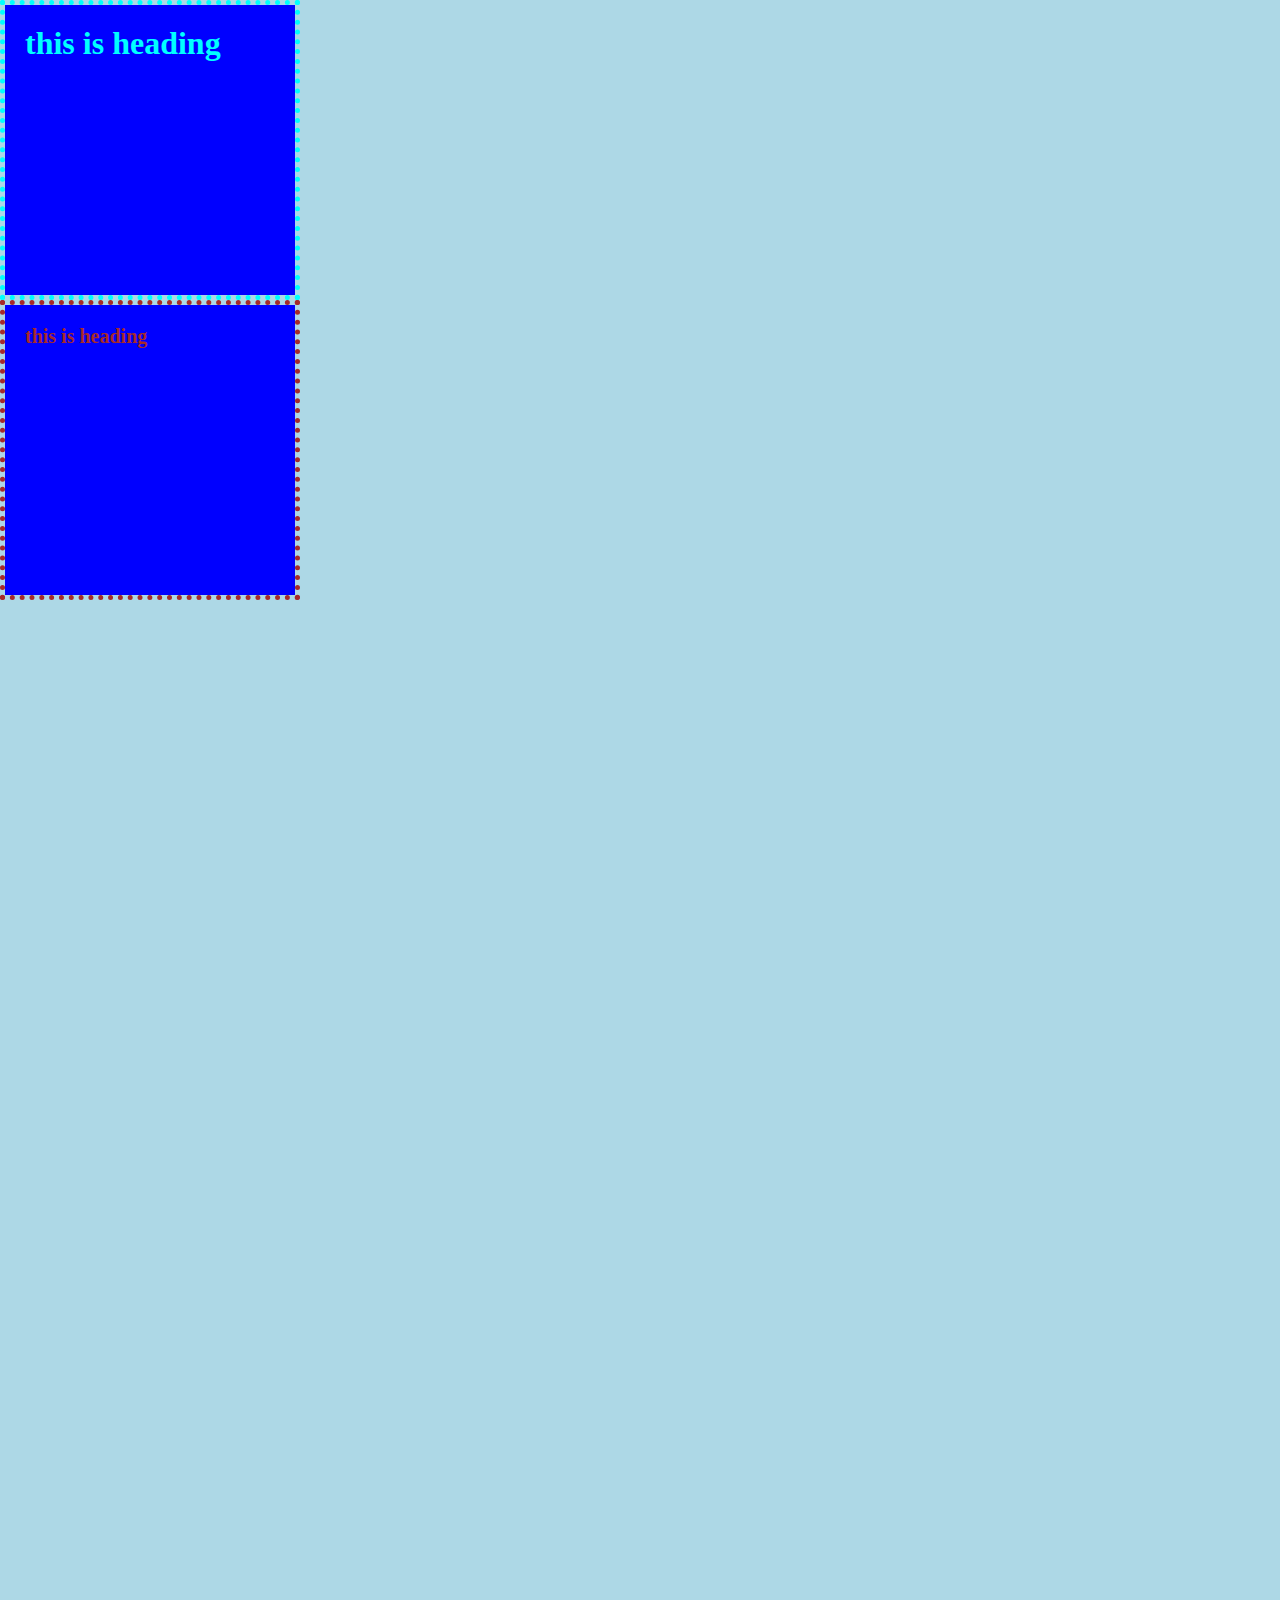
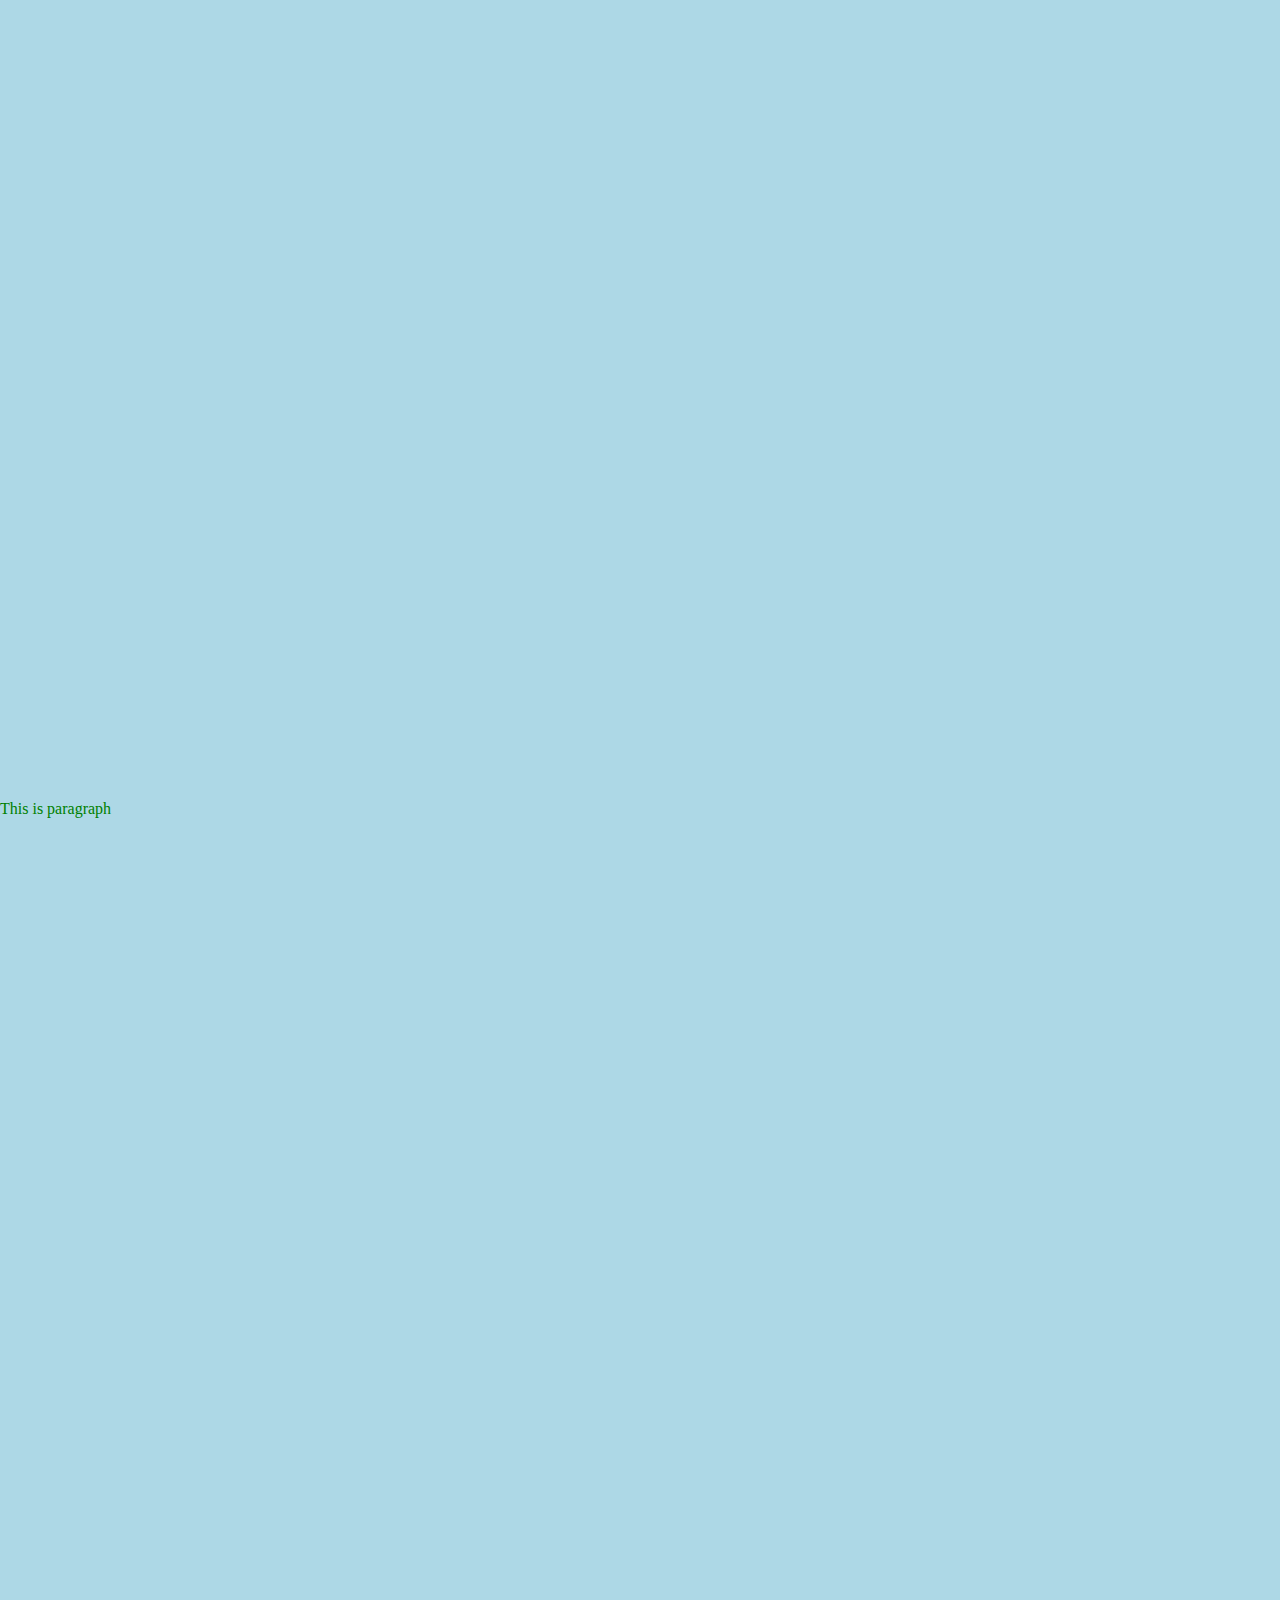
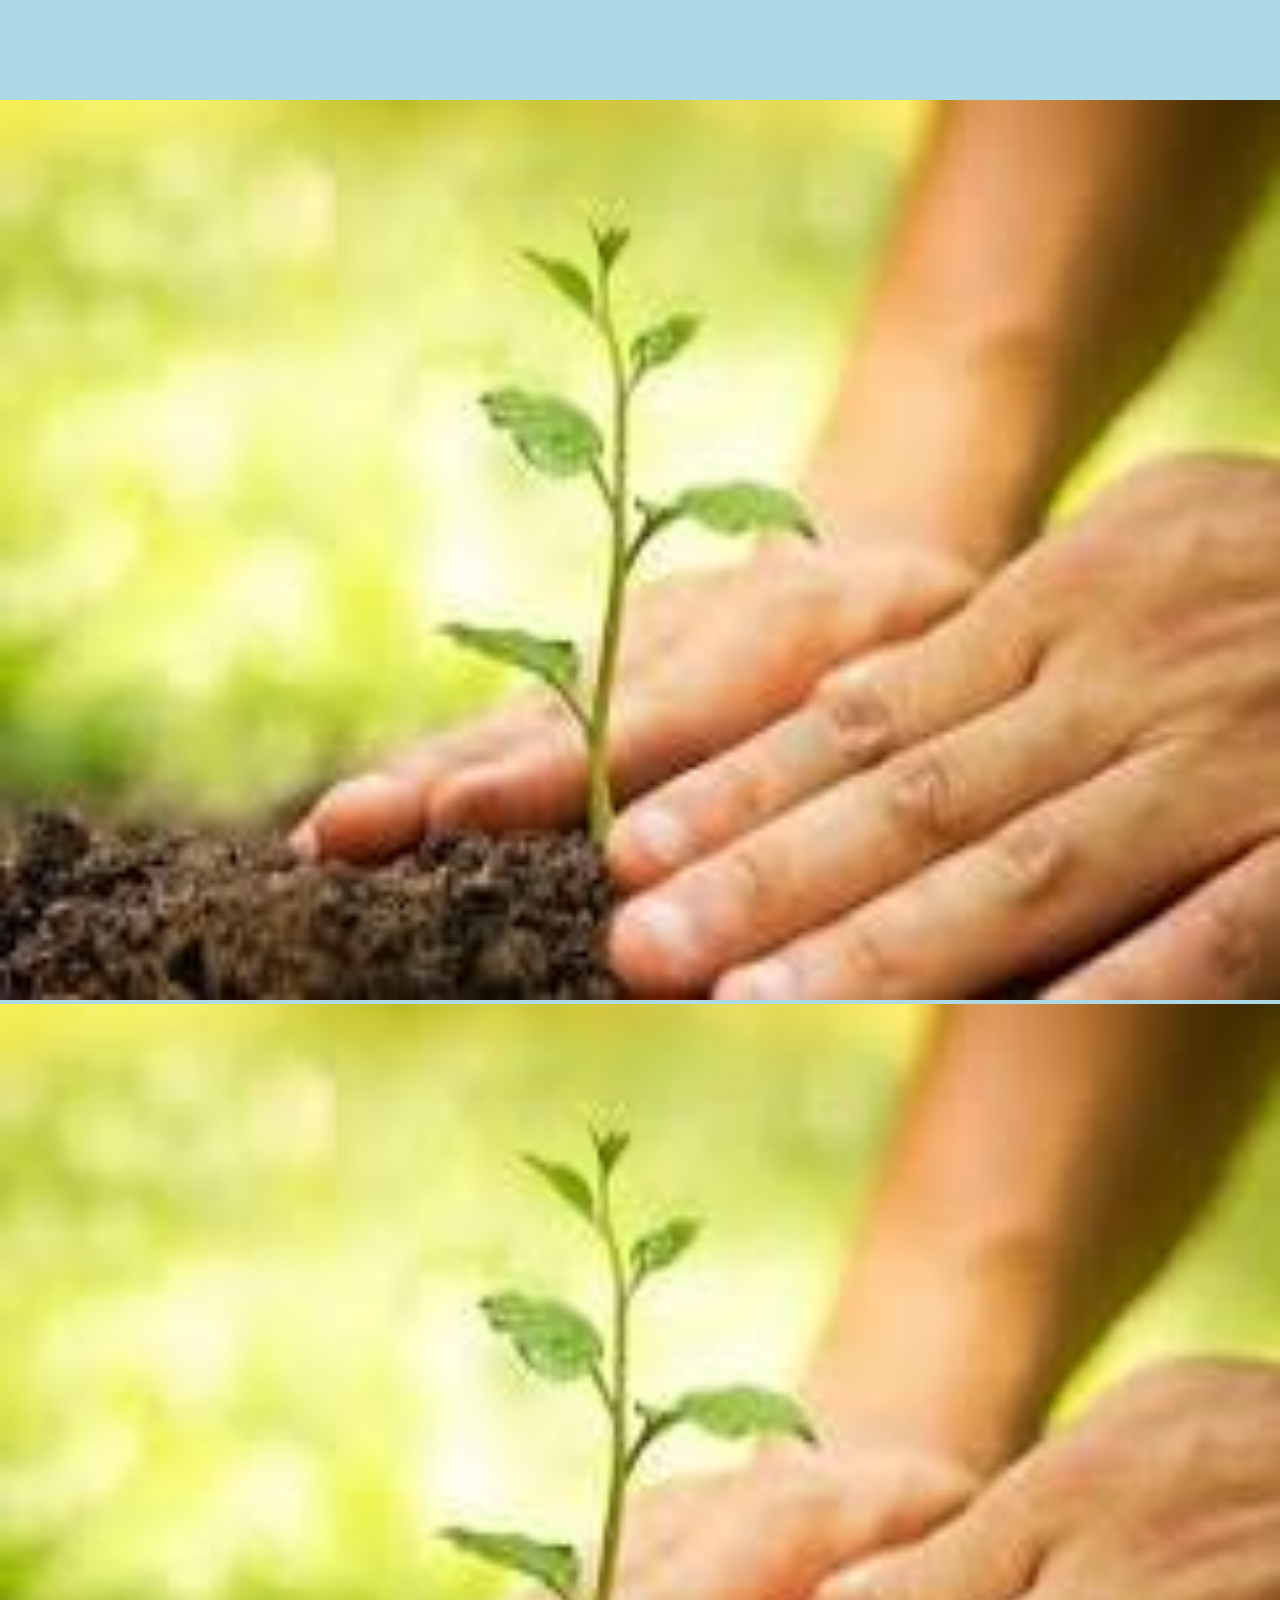
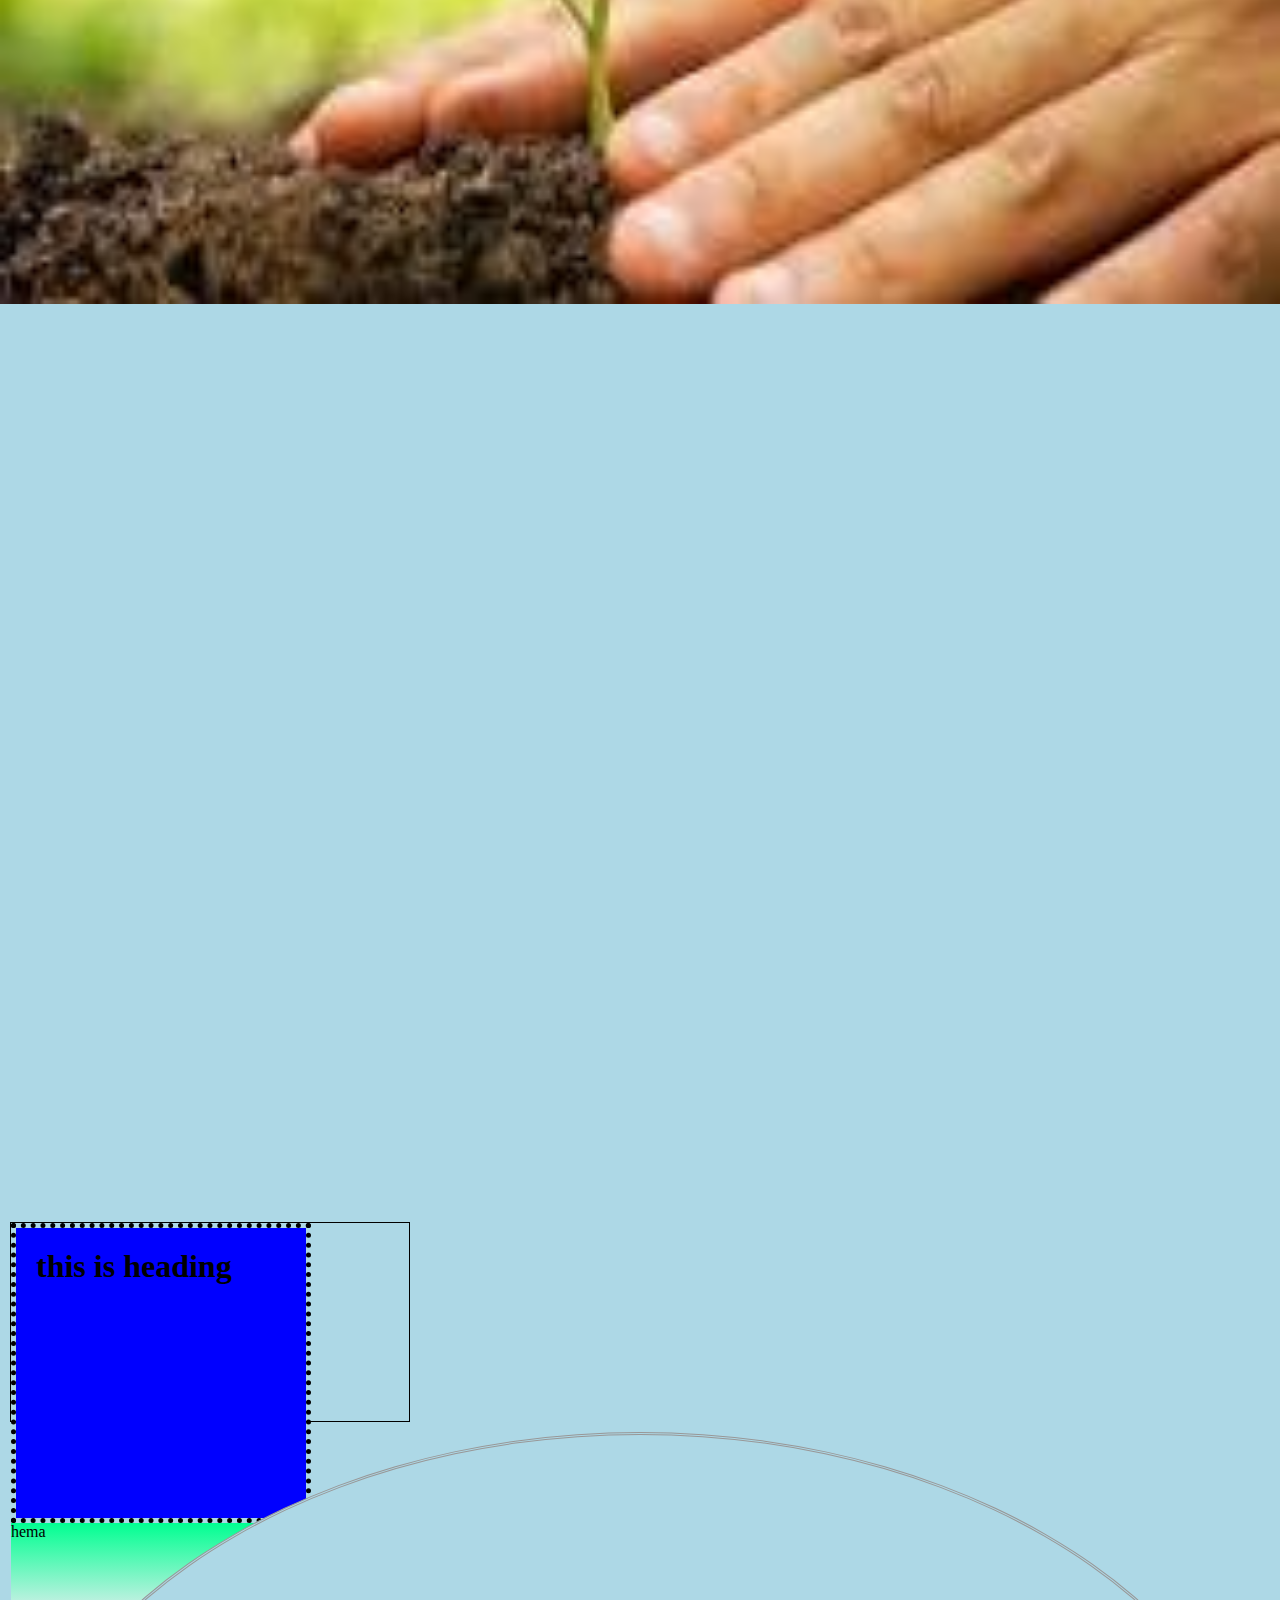
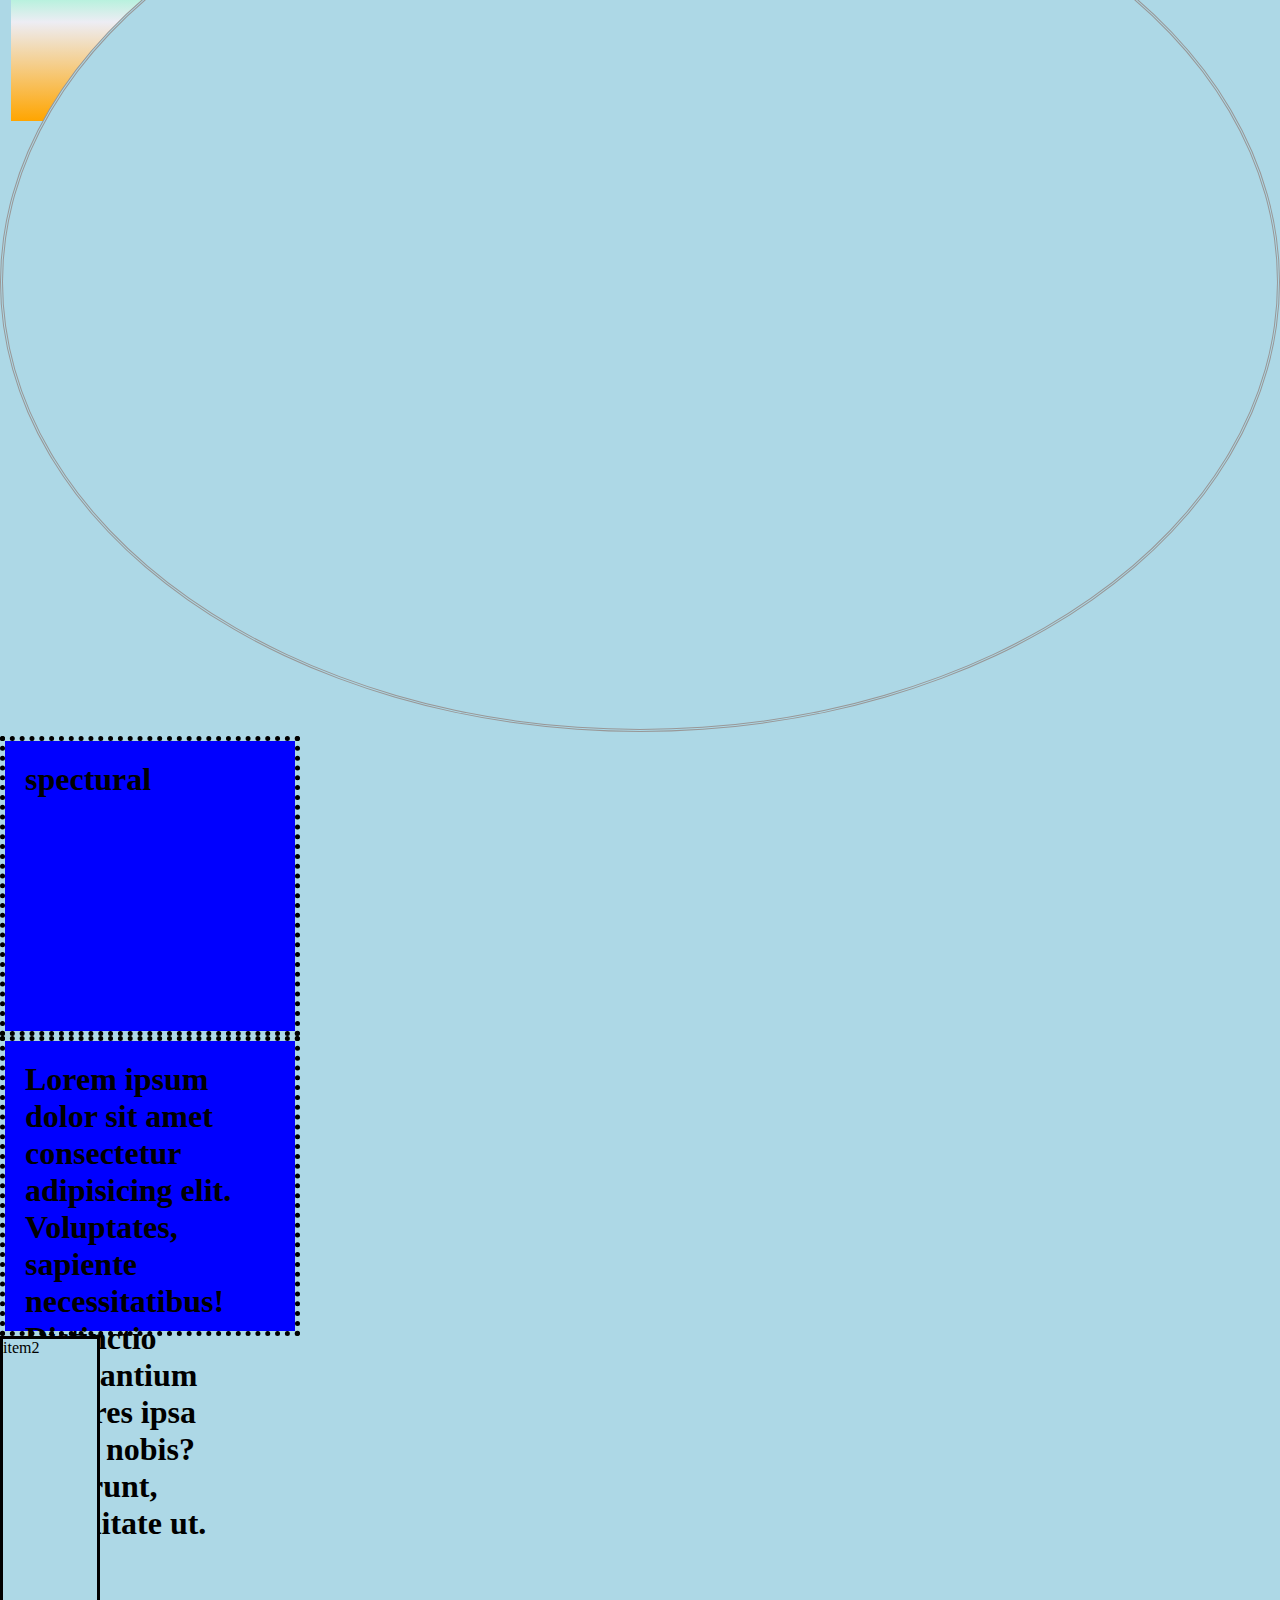
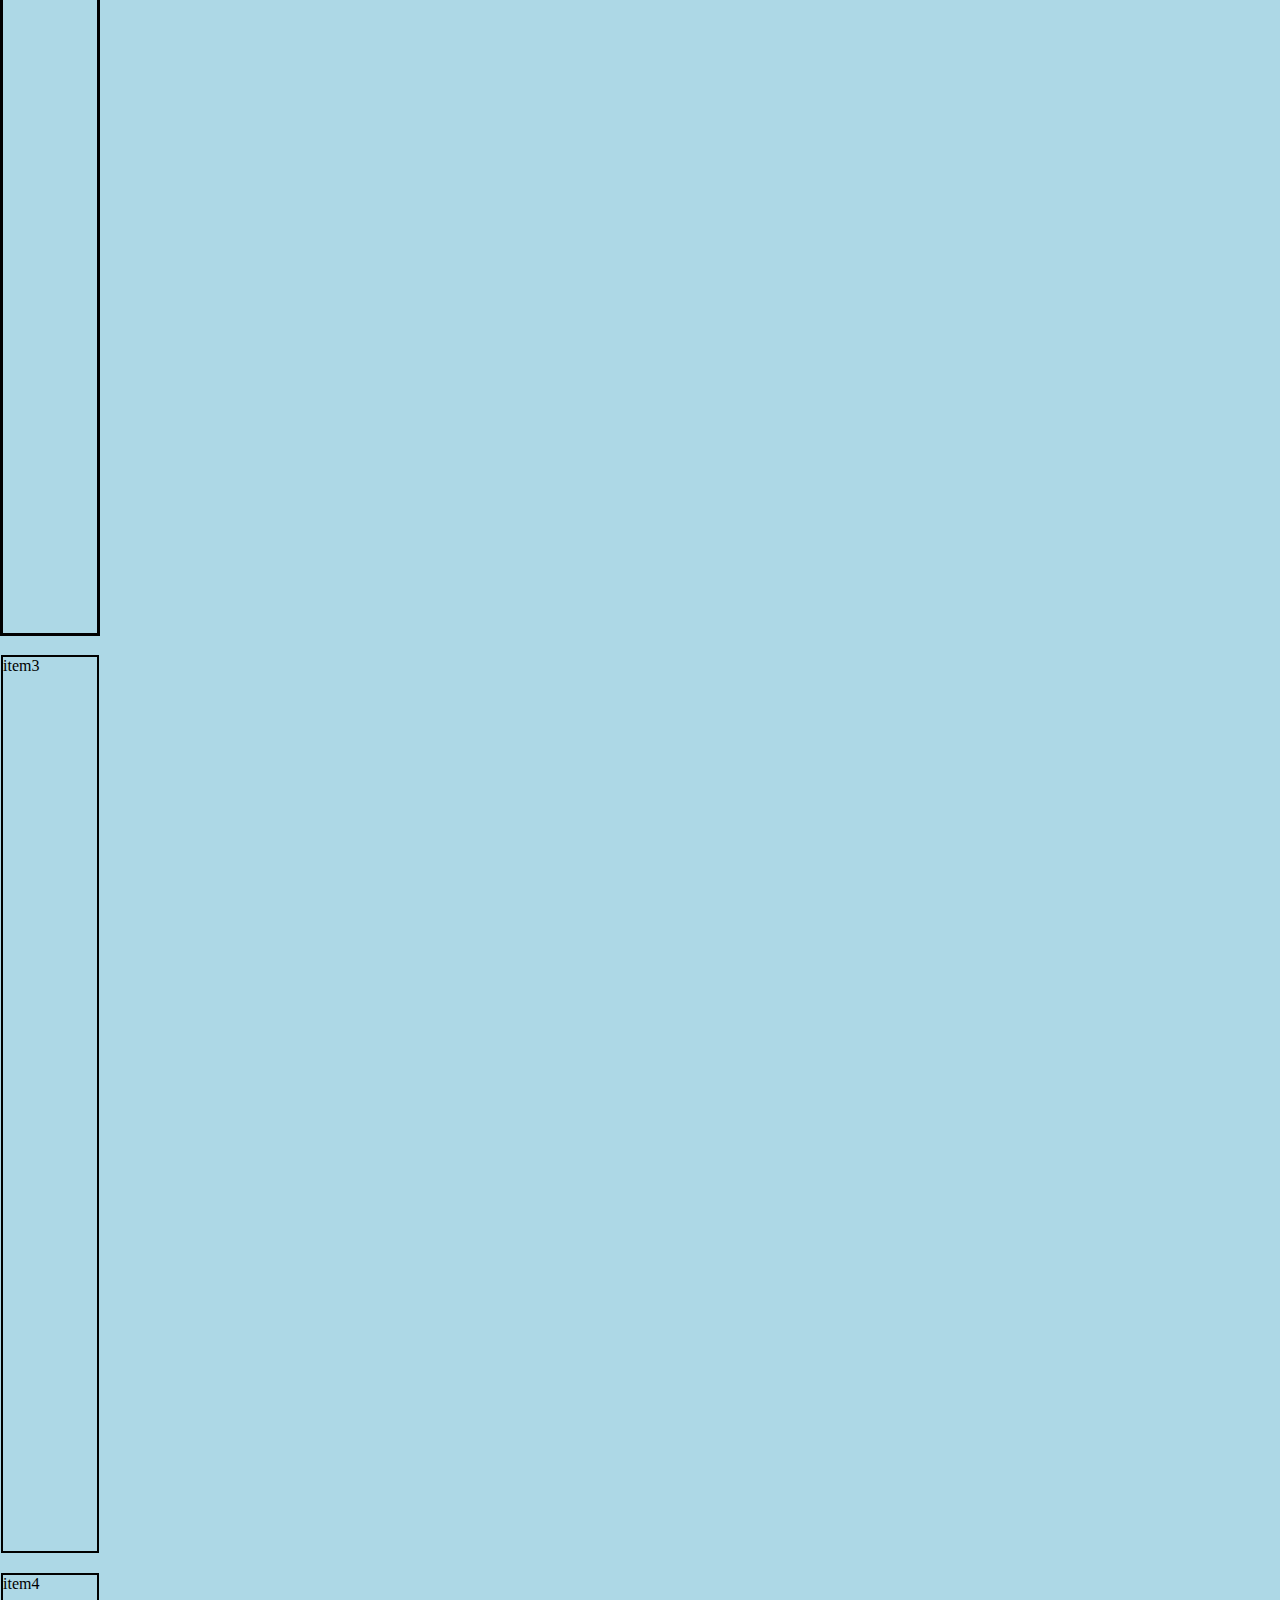
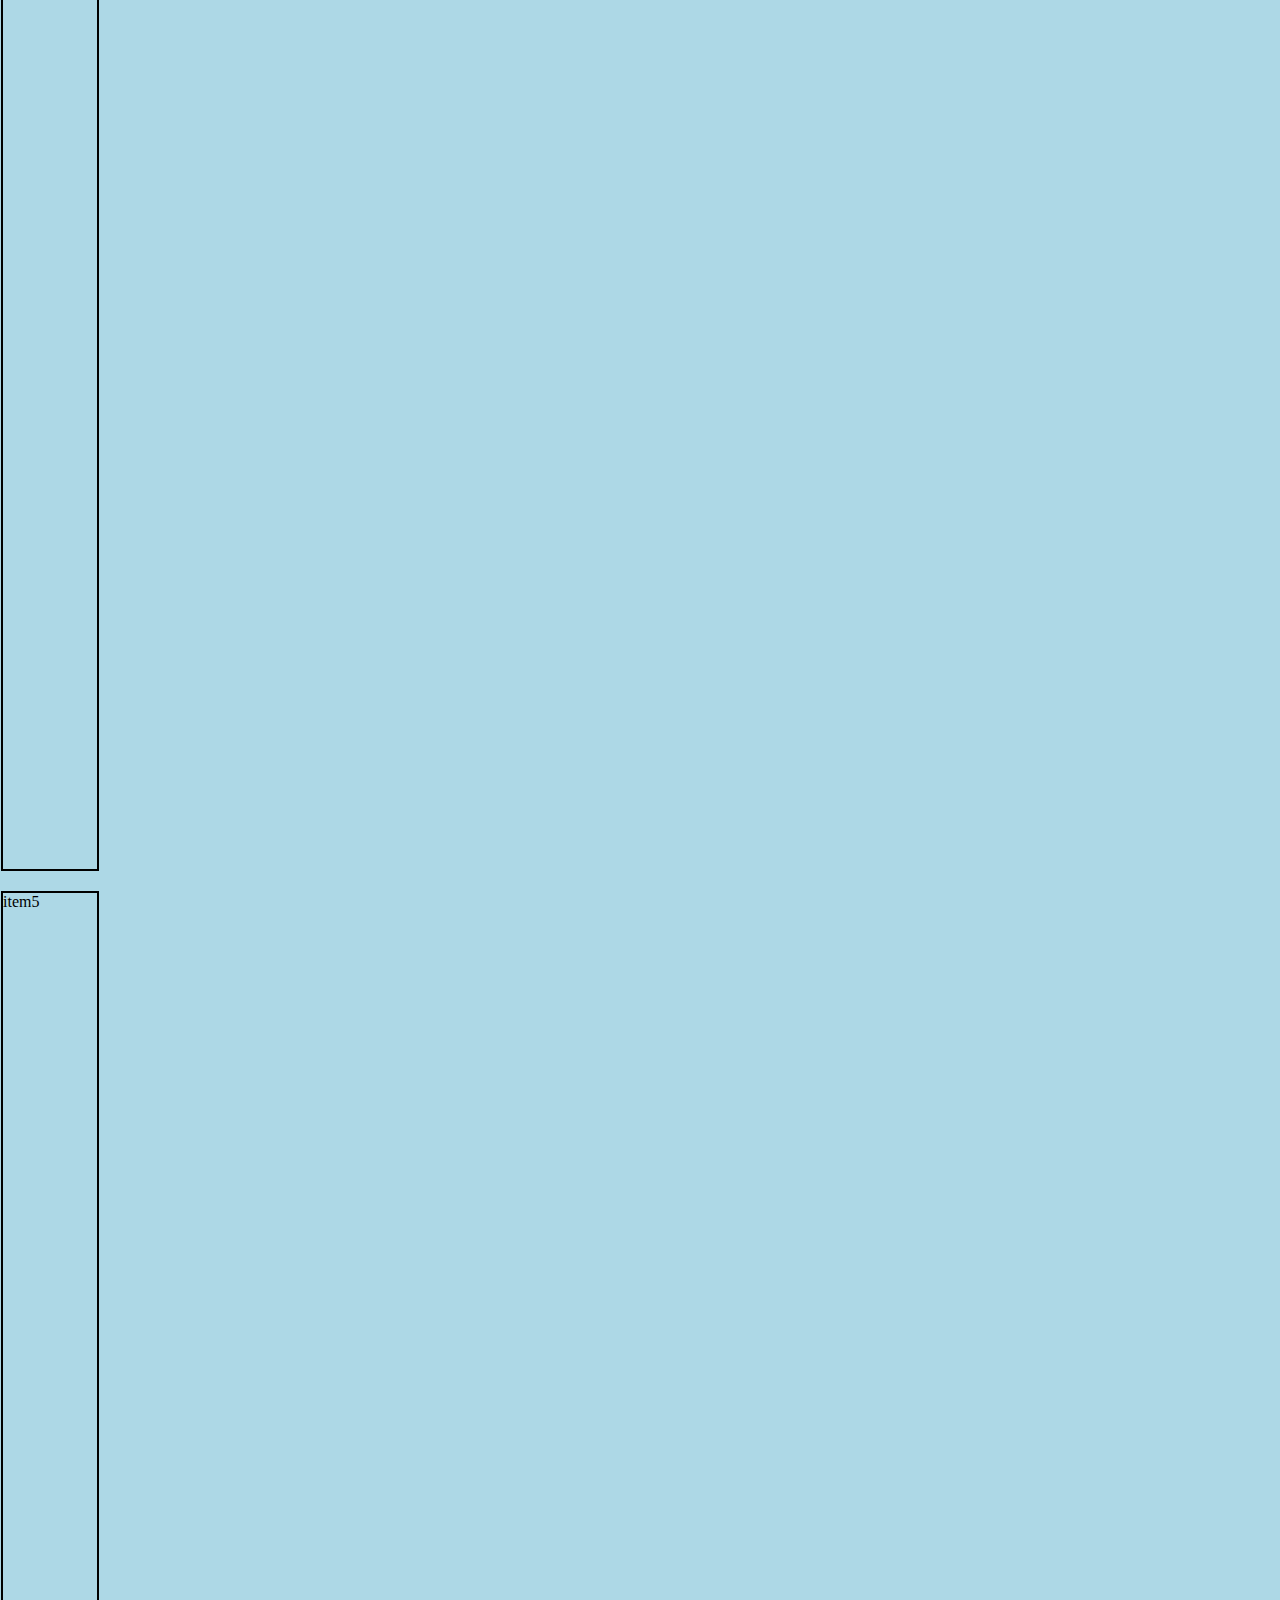
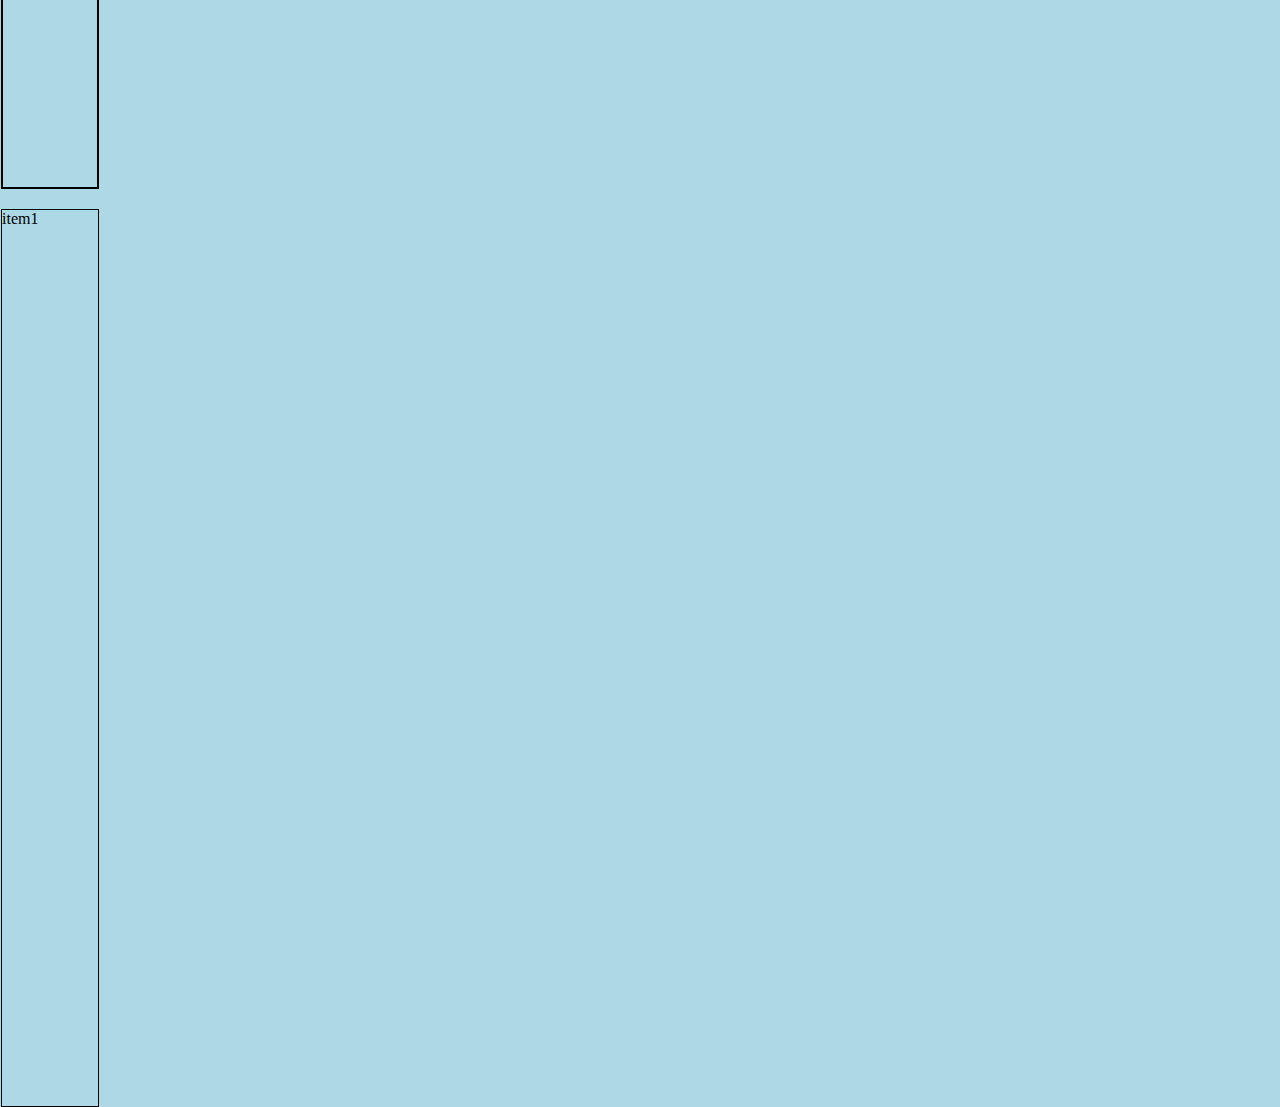
==== commit f92d0b9a: "added flex properties" ====
--- a/day/index.html
+++ b/day/index.html
@@ -23,7 +23,7 @@
 
     <!-- br,p,h1-h6,table,list,a,img,hr ,div,span-->
     <!-- heading -->
-   <h1 class="heading">this is heading</h1>
+    <h1 class="heading">this is heading</h1>
     <h2></h2>
     <h6></h6>
     <p id="para">This is paragraph</p>
@@ -44,7 +44,7 @@
       src="data:image/jpegj/4AAQSkZJRgABAQAAAQABAAD/2wCEAAkGBwgHBgkIBwgKCgkLDRYPDQwMDRsUFRAWIB0iIiAdHx8kKDQsJCYxJx8fLT0tMTU3Ojo6Iys/RD84QzQ5OjcBCgoKDQwNGg8PGjclHyU3Nzc3Nzc3Nzc3Nzc3Nzc3Nzc3Nzc3Nzc3Nzc3Nzc3Nzc3Nzc3Nzc3Nzc3Nzc3Nzc3N//AABEIAJQA9AMBIgACEQEDEQH/xAAcAAACAwEBAQEAAAAAAAAAAAAEBQIDBgABBwj/xAA8EAACAQMDAgMFBgQGAQUAAAABAgMABBEFEiExQRNRYQYicYGRFCMyQqGxUmLB0RUkM0Ph8AcWcrLC8f/EABoBAAMBAQEBAAAAAAAAAAAAAAECAwQABQb/xAAlEQACAgICAgICAwEAAAAAAAAAAQIRAyESMRMiBEEUUTJhcQX/2gAMAwEAAhEDEQA/APqJevRIKpc8UNvJYgE18T4uPZpchj4or0PnpQO5wtE2rnHNUjjti8i1s48qpkOBRTYK0NIu4gVWWFI7kCSEtwBQ0iZptHb817NZKyZHFL+O2G2I2i8xUPs2TnFMzFkdKlHBU/CdyAUtvSrhBtHSjfD2jNVO+ePKneJJHcgGWL0qoJiipST0qsITyaRwQOTKStcAatZa9VKKgc5s9iyOlEK/HNQCYr2n4HKTOL81JJOaofirY190Gh4w8wtJBXl3OFgahZG2jNLb+7YoYwTXSx0imJuUqFdxme7ZvKr/AA8A17bRZOT1NEsvBrXhhUT0+kK5160tuV4NOZ05NLLtMA07OM/ecZpDdHk06vn5IpFcnOarAz5GAS9TUFXNWEZNWRJzVm6MrPBFx0rqc2unGSEN517WfzIW0fZJLklcVZaEPnPWgowXGSKnHI0LdOK8xSbeyI5SIFagYypJFUQ3h28ipfagTg1dSiAsjLFsUSE6ZoZZQKtEpZaqqo4KAFSc/d4oRZGrnlJrnnS0OiKrkVYqYGa8TgVMHPFBdCsiRkY86GeLaaOVMnkVGWPmkkmzkLzFk57V3hEYIODXXtmZMNHI8Uq/[base64]/AJ75qmeHaASwA75NI+SXRx7tDDNC32m297AY7hNwxwR1B9KvjmQr7hDAcEqc1fFhietBxUgaYk0+B7O6Nq/K+EojYcBgvH9ajfatawmRI2MsqHaypzhuwJ7Ux1gLC9ncHjZOFJ9GGKTWXs39sUyTO0MDSFo0VRvZcAZJPnjPzpFgnyaoEr+jtC1GbVHYi3WNF6tz9Kc+Ec9KNtbGG0hSGBAkajAAFWeEM1ZfFkls5C/wPMVW9vkHimvhKKqmQBc0uTBSGXZnp0y22qjDij2AaQnFcUHlQx46R6mP1jQCsZ9KpuZI4gdx7UdKmOlJb+Jjnd5VST4opF2xdf30Z3AGsnqUu5yc051CPbk5/SszeMS5HrQg72DK6QvlO5jUFTnpV6oSxp97O6BLfzLLIhESnIyOtGeRIxykR0HRnkIlkQjPIrYQw+Em0DmmcOnpBGFAxVcsOOlYpNydszydgO0V1WMhBxXlTsQ1qZYjNGJEAAaGiIyKLWTiqYYxe2FlioKtUCqRJxXqygmtkMkE6OovwKi/FcG4quV+K1ZJxUbAeg1IGh1kFTDVkhkvZxdkVHZubNR3cVKN6pGacqOLccUj9ptLe7ijntlaSaL3dnilQVPX0z8qfA5FDTg44rXOMeAr2YVhNaSshJideJF3jr8hU7PW7myk9yVZgGwyE5p5eaYLi6NxHtE+zY24cOO3wI55/6F3/p+4eYhU2JuyTkDz79awOLW4kWpJ6D9Zu4tR0i1dPwvdRK6nqDu5FaFOOgFY9I/BsY7NgUuItRjEoznd02sM9iAP1rYgc1oxOTlZddEs16Kgzxp+N1B8iaqe/tI2CvcRgn+atdL7YLLzzQGozBI8DqaM8ZHTdGysPMGlVyfFckYI7Vnzq9IthjbsGTrVvaogVzGpRVG1uyExGKT3vvHimNxIBSi4lUGp5WWxoQavhEJrI3A3Sn41otfu1b3U86r9mNBk1acSyAiEN1/[base64]/3jZo54KO12FEg5I61XKW7dKsVcVasea6Dnk0c0BAP1qxHozwxVMsa1aWF442KcORXq8Gqw2Ktj97mpY5qUqCy9ORXMuRUkHFekV7kcfoIDeGAelTHHFSYVWQ2eKztcQme9qLdUv9Mu1JBa4SORQeGHJGfhz9aDvtb1WHX7jSdH/wA/IuJGMgG2DcSdpI8hjH/FXe3Mkqw6fHbAG5a6+7B7sAcfrimuh2EOj2CRPIrTuTJcSnlpZDySe/Xp6YqUKlJro6rFFzoWqMhuLidZZ3OXSInj0GaBS1uRMIRDIXP8hwB61tGvYVHeh5dQV0YIh8smuyYIN2mcsDZmUS8hBeONwV/hOTxTDTdQj1CFnQkPG2yRCMFW9R2omLKHhfWvcxCRnKBXYYZh3poYuPbNMMXjemRZiOlUu5+dFbozyefWqZ5IlwMdadxRoTYsu5MdKRahMViYg9K0F7DHJGSrYrNT2d3cy/Zouc9XzwBWacfY0KSoycge+1BIBn7xttfU9MWPTbGO3t48YGMmlGmaNZaR76ff3LfjlYdPQDtV9xdt2P60JYYSknL6I+Nzdhk9wcnPJNCNJLJwAMVQsrsc5H1qwzhOcjpVbQ/GuiMkQUASNyai0KqOvFBXN2JJNzdBVT3sOB7/AMs0OSO4hDRxk8qPrXUukulLZFdXcg0fRUugE/EKmLvcML1rKW88sxxu+hp3ZrsUc/HNeZD5DmeQmN1ZmHNWoDQqToO4q5LpM4p17PYbCVUip7sCo7sjPFB3N0I8DNak44lYQ9XB6Gq5ec0DHdBmyGFWG5XHWkyfJU4AIOeaugfGKEeVT0NepKBjNedj9Z2NYXe6raaegN1ME+RP7V0Gs6dcIGivrdgeg8QA1TM8dxC8cqho2GCprP3fs/ZzODaO8DDjA95TXpr/AKPHQjT+jWxXME5IhmjkI6hHBxVnFYK50XUbEGVUMkYGfEgfDD5cfpVGg3lwmqW8y3lzNFOCux5mZAO5IJ4PFaI51KrXYqk7obe0z+N7VaNbL/thpW+fT/4mmrYLncSazplE3trNKQT9mtVQfEjP/wBqd4M/DZUU0Ktv+zbjjSLQd/A5Ar1wEHFRDLGuB270Dc3JBIzVHrsslfRZJMcn3sCgWmJkx4h+tB3eo4VlzzS+E3d3JstFMjjk9gPiazym26RqjhpWzRTXkcMJYt0FZy59oPfY5wB05pymgb4xJqVznP8AtxmpQ6Zpts33NrHkc5YZp3Gb7EjLGutiO2i1bVgrjNrbH/cfqfgKeIiWsSxQHgDknqfjVskw2Yz2xS6S4AO5jle9I6iBNyZZdSrgbm2/1oMFJGIUbvWll1LJe6pDZQk7myzMOyj/ALitEtulvEFjXnpmlpvYz9QBh4fP/RQNzLJngcHvTWWLcp3cUG0JxtiTJ8yaKRyaAFtnl/G2341L7Jag/eStnyU0X/hzMMyyEfyivVtreM56Y65NNo5tAW21TgQuR55rqve4s0YqXH0rqItlmk3ICjnmnP27Yud1Y2C6VfSr5b/CdTWDwJdHh8mjTrqBkP48Cjbe65HvdawkOpgtgtjnvT/[base64]/Mv8AEP5h+oHpR0lzaWq4aVXPxpVd+0EKI6jBQgqQT1BrTKMEiywtrSJ+zBinu9TvS4aN5AEbzXn+mKZXl9BH+Y/I1iItWj0m0WNCQJfeAz2pNea9I2cPx6mpYm3CkPixKk5M30+rRBTh6TXWrryd1JtL0bX9V2SpbNb2zc+Lce5kei9T9MetazT/AGc06xcPdsbqdefvPwA+g/vTvG32XUoQ6EVtaahqrFraLEOf9aU4X5efyrQ2lk2mWxWOQySkZfHG40xmmVFBX8HbHak95qKRHfuxiu4wihJZcknX0Um/vHm90OVHKttNEreYUM+FfBBXPek0t1rt7uXTrdyr8CUjYoHxP9KLttIS0QHUp3nkPJVeFJ9O5oNWdolLftMfCgVnk/hUZNWw6Rd3GDcsIFPO0HL/ANhRNtdLEDDDAIVUDKqMZHY1OW6wPxYxzkUnFIDk/onbWltp6t4EYDN+J2OWPxND3V+iSgDk0tvdRYSYVjSua+Unc7cjzot30covtmha8DDqMDrmqPtbSMVtk3+ZHagLbTtS1AozZtrU9TIPeYei9cU2a3t7RFXLTFem4+79BQ4vthdIEmW4ZCZH2jyFJ7tpidkTZ9c0zuCbgkYVV+lDmAR/mwPjQQUJWs5Ccs/NdTf7PF3Oa6m5I7Rl55mgLFt7BV3e4MmuttVtJ5jE1wI352q/[base64]/Spv48WxuKNBqftE1upWEA59elS0SNpGGo64rCNubeFvz/wAxHl6VmkvJIyZEsppmR1JHgkjd2H79aY+0er3d9b2u5UiKklm3jCAjpxTeOlotihC/Y3D+1dvEAsbAAdAO1KtQ9sFw33nGK+X3FxqAk2xp4vkUOQf615Np+rTW7PdMLVSSERhlnOM/AUVDI+2anPDH+KN+vtYI9PWSE++4JLGs9ce1F3LJl52Azke91FZ5Le+bY5DQWceEAztZj1xg8ngdR+9MViW5tpZrq0EVtE6hZDkbz5DPPY5+VN4UumT/ACt9BcvtC7AEvk586VX+u5D7n+le2k6zuBJbAINxBWXgnjAxn9/OrEjsFZkmkR5JUP8AppjAB5GT2x/+0VhV7Fl8ltUjTJot57QWenx6e6Kyf6jyHhUIHPryOnrW20H2K0/SkWdcXF2Ok0/JHwHQVlfZD2gisTcWUsg3BhjjG1ccD1rSJ7RxxEqzZQ9COSPlUcfHHcZBhiyShaG09zJG7K7kH40o1G7ZvdjccDjyqUlnf6qyyjEETcgycEj0HWjIdPg05fE2faJF5Zn6j4ChO5f4Wjxiv7A4re/v0QQp4ceOZH4HyHemVpoNha4kn/zMo7ydAfQVJdQyygPkGqri/RScnJoR4onPlILuZRt9zAGMVmr7VDAXEsSnByGPWrbzUtyHa2Kz97OLllVMlz0A5JpJTt6HhjrbLl1lNzSl/fy3qeuaGl1YsMJks3AUDJPyoqx9jrq+bxbhls4jzjq5H7D9a0VroWnaWu63RvFH+45yR/au4vthc4oz1pod9eMJL1jaxEZ29ZCP2FPbPTNP07DQoGk6+I/vH/ivJcozSXE4AXnI/MPSkEmstNct4QPh0dJA2zRXN5tBIbilE9+8kmAPdHnQc96rLjODS+W+SNTlhxS7YFEbSyjb15qlWZ+mfnWen16KNsK2SeiqMnNMNN0zWdYKTXW6ws/5v9ST4Dt8TRUGOqG33A/[base64]/AC0UTP1x19MeYrOS63LcanEqDw4S4DbR+L4/[base64]/aD1HlinasS6Gep6pOTFJNLHI6yFlH5G4xkY9P2pWdU1ac5+2TNCTuwxGM/WrL6OGIqGeZmBY/hC8eXNV6OEnLGZ/uxgBAOwplSQrbbLftEUE5fxo2uSoLq44Bx0z5/8V7ELw3DFTBtn/EfEAC8dfMDg0wvTE8wtysZTB2sQP38xxSaC4t4mIjVXkOdxYlRnsOh/wCa5bD0aD2Q0K71q8WBH+yqmfFcDO4g4Levevsui+y+l2KKyM0sy/7kp3H6dq+Y/wDj7V7a0mm2yAs6DGTg4+HlW7j133wyMMHjGazynFS9kbsWObx+jHd43gSBWYY7Us1K6CxlkfkUBq2rxMuWbDj6Uotv8R1QE2NvNOpOAw4X6mp5JXpFYY6VyCPtxiQgPk9uc0Hcao2/aNzyH8qDJPypta+x98fvdWkVI/zQwn9z/atBaWFlZxD7LbonHUD+tTWGXbGeaC6Mzp+hXuoYkvJBawH8g5kb+361pLPSdN0+L/LR4bHLscsfnQt9ctGSwcLt7fxCg21KOReGNBOKFanIcteJGNuRSnUNQwDsbt3pde36IOtIb7WIxnLfrQcnLoVY0uy2/luryQqZcR9wKFLQWiY358qRX3tHGhKq3zzSy3uNS1u58DTIJZ3PUjoPiarHDJ7DKcY6Q5v9XjiBO7p0pfp1vq3tHOYtOhbwvzzvkIo+P9q13s9/45to2W49o7kXMnUW8eQinyJ71ti1tZW4jtY0jjUYCoMAVT0gTuUmZrQfZKy0RPtEuLq8Az4sgGB/7RRtzrKEkBjtHXPnQ+qagyxtsPNZd75mZ965Y8E9hU22yjSQ6m1JDITurqyxuyDXUKE5GXjjX/FNw4aMHBHfaMCnq6Lanxhul+5jZxyPewM4PHI4rq6t2RmGInuj49rPKQEMRVFCcAgjvRejt413bxsAAehHUe6en0ryupX0H7KtZtYEhhvIolicsAVThfpS+W6mjuvEDnOF4PTtXldTw3FWLLT0P7CBGigm5DTEbumBnjj60vvriWG6eBHPhh9oBryuqa/[base64]/ON3vCsXd6jczzbXfAP8ADXV1bsEV+jJnk0MfZDSbbVtdhtbzeYjy204LV99tdKsdKsxBp9tHDGo42jmurq7MxcK0LNTmkiwUbrSue4kMXJrq6sjNiEd3K5YjNJdRkYKMYGT2ryupoiZOhPNM6vgGurq6r0jLZ//Z"
       alt="img"
       loading="lazy"
-    /> 
+    />
     <!-- unordered list -->
     <!-- <ul type="disc">
       <li>unordered 1</li>
@@ -319,23 +319,30 @@
       <h1>this is heading</h1>
       <div class="linear-gradient">hema</div>
       <div class="radial-gradient"></div>
-    </div> 
-
-   <img class="image-tree"
+    </div>
+
+    <img
+      class="image-tree"
       src="https://images.pexels.com/photos/236047/pexels-photo-236047.jpeg?cs=srgb&dl=clouds-cloudy-countryside-236047.jpg&fm=jpg"
       width="200px"
       height="200px"
       loading="lazy"
     />
-    <h1>spectural</h1> 
+    <h1>spectural</h1>
 
     <!-- backgrounds -->
-<h1>
+    <h1>
       Lorem ipsum dolor sit amet consectetur adipisicing elit. Voluptates,
       sapiente necessitatibus! Distinctio accusantium maiores ipsa quasi nobis?
       Deserunt, cupiditate ut.
-    </h1> 
-    
-
+    </h1>
+    <!-- flex box -->
+    <div class="container">
+      <div class="item item1">item1</div>
+      <div class="item">item2</div>
+      <div class="item">item3</div>
+      <div class="item">item4</div>
+      <div class="item">item5</div>
+    </div>
   </body>
 </html>
--- a/day/style.css
+++ b/day/style.css
@@ -30,7 +30,7 @@
 .item1 {
   border: 1px solid;
 }
- .container {
+.container {
   display: block;
   border: 1px solid;
   gap: 10px;
@@ -39,7 +39,7 @@
 .item1 {
   display: inline-block;
   border: 1px solid;
-} 
+}
 /* .heading { */
 /* color: transparent; */
 /* color:#c6b418; */
@@ -101,31 +101,31 @@
   width: 200px;
   padding: 10px;
   border: 10px;
-}   
+}
 h4 {
-  border-width:20px;
-  border-style:solid;
-  border-color:red;
-  width:500px;
-  padding:10px 5px 2px 1px;
-  height:400px;
-  margin:40px 30px 20px 10px;  
-} 
+  border-width: 20px;
+  border-style: solid;
+  border-color: red;
+  width: 500px;
+  padding: 10px 5px 2px 1px;
+  height: 400px;
+  margin: 40px 30px 20px 10px;
+}
 h4 {
-border:1px solid red;
+  border: 1px solid red;
 
-width: 100%;
-border: 0;
-border-style: solid;
-border-bottom-width: 10px;
-border-top: none; 
-background-repeat: no-repeat;
- background-color: aquamarine;
-  background-clip: border-box; 
- background-size: 100%;
-  background-attachment: scroll; 
- } 
- .example {
+  width: 100%;
+  border: 0;
+  border-style: solid;
+  border-bottom-width: 10px;
+  border-top: none;
+  background-repeat: no-repeat;
+  background-color: aquamarine;
+  background-clip: border-box;
+  background-size: 100%;
+  background-attachment: scroll;
+}
+.example {
   width: 400px;
   height: 200px;
   margin: 10px;
@@ -137,12 +137,12 @@
   background-attachment: fixed;
   background-origin: padding-box;
   background-clip: padding-box;
-} 
+}
 .linear-gradient {
   height: 100%;
   width: 100%;
   background-image: linear-gradient(#00ff91, #ededf4, orange);
-} 
+}
 .image-tree {
   border-radius: 50%;
   border-style: double;
@@ -152,25 +152,37 @@
 .h1 {
   border-style: blue;
   border-width: 10px 0;
-} 
+}
 
 h1 {
-background-image: url("https://tse1.mm.bing.net/th?id=OIP.YamThAfETQJZRHNHwcjeCAHaE7&pid=Api&rs=1&c=1&qlt=95&w=143&h=95");
-background-attachment: fixed;
-background-repeat: no-repeat;
-background-size: 10%;
-background-position: center center;
+  background-image: url("https://tse1.mm.bing.net/th?id=OIP.YamThAfETQJZRHNHwcjeCAHaE7&pid=Api&rs=1&c=1&qlt=95&w=143&h=95");
+  background-attachment: fixed;
+  background-repeat: no-repeat;
+  background-size: 10%;
+  background-position: center center;
 
-background-color: blue;
+  background-color: blue;
   border: 10px dotted;
   padding: 20px;
-  background-clip: padding-box; 
-background-image: radial-gradient(green, purple, orange);
-width: 300px;
-height: 300px;
-padding: 20px;
-border: 5px dotted;
-background-image: url("");
-background-origin: padding-box;
- } 
-
+  background-clip: padding-box;
+  background-image: radial-gradient(green, purple, orange);
+  width: 300px;
+  height: 300px;
+  padding: 20px;
+  border: 5px dotted;
+  background-image: url("");
+  background-origin: padding-box;
+}
+.container {
+  display: flex;
+  justify-content: center;
+  align-items: center;
+  flex-wrap: wrap;
+  flex-direction: row-reverse;
+  gap: 20px;
+}
+.item1 {
+  flex-grow: 1;
+  flex-shrink: 1;
+  order: 1;
+}
